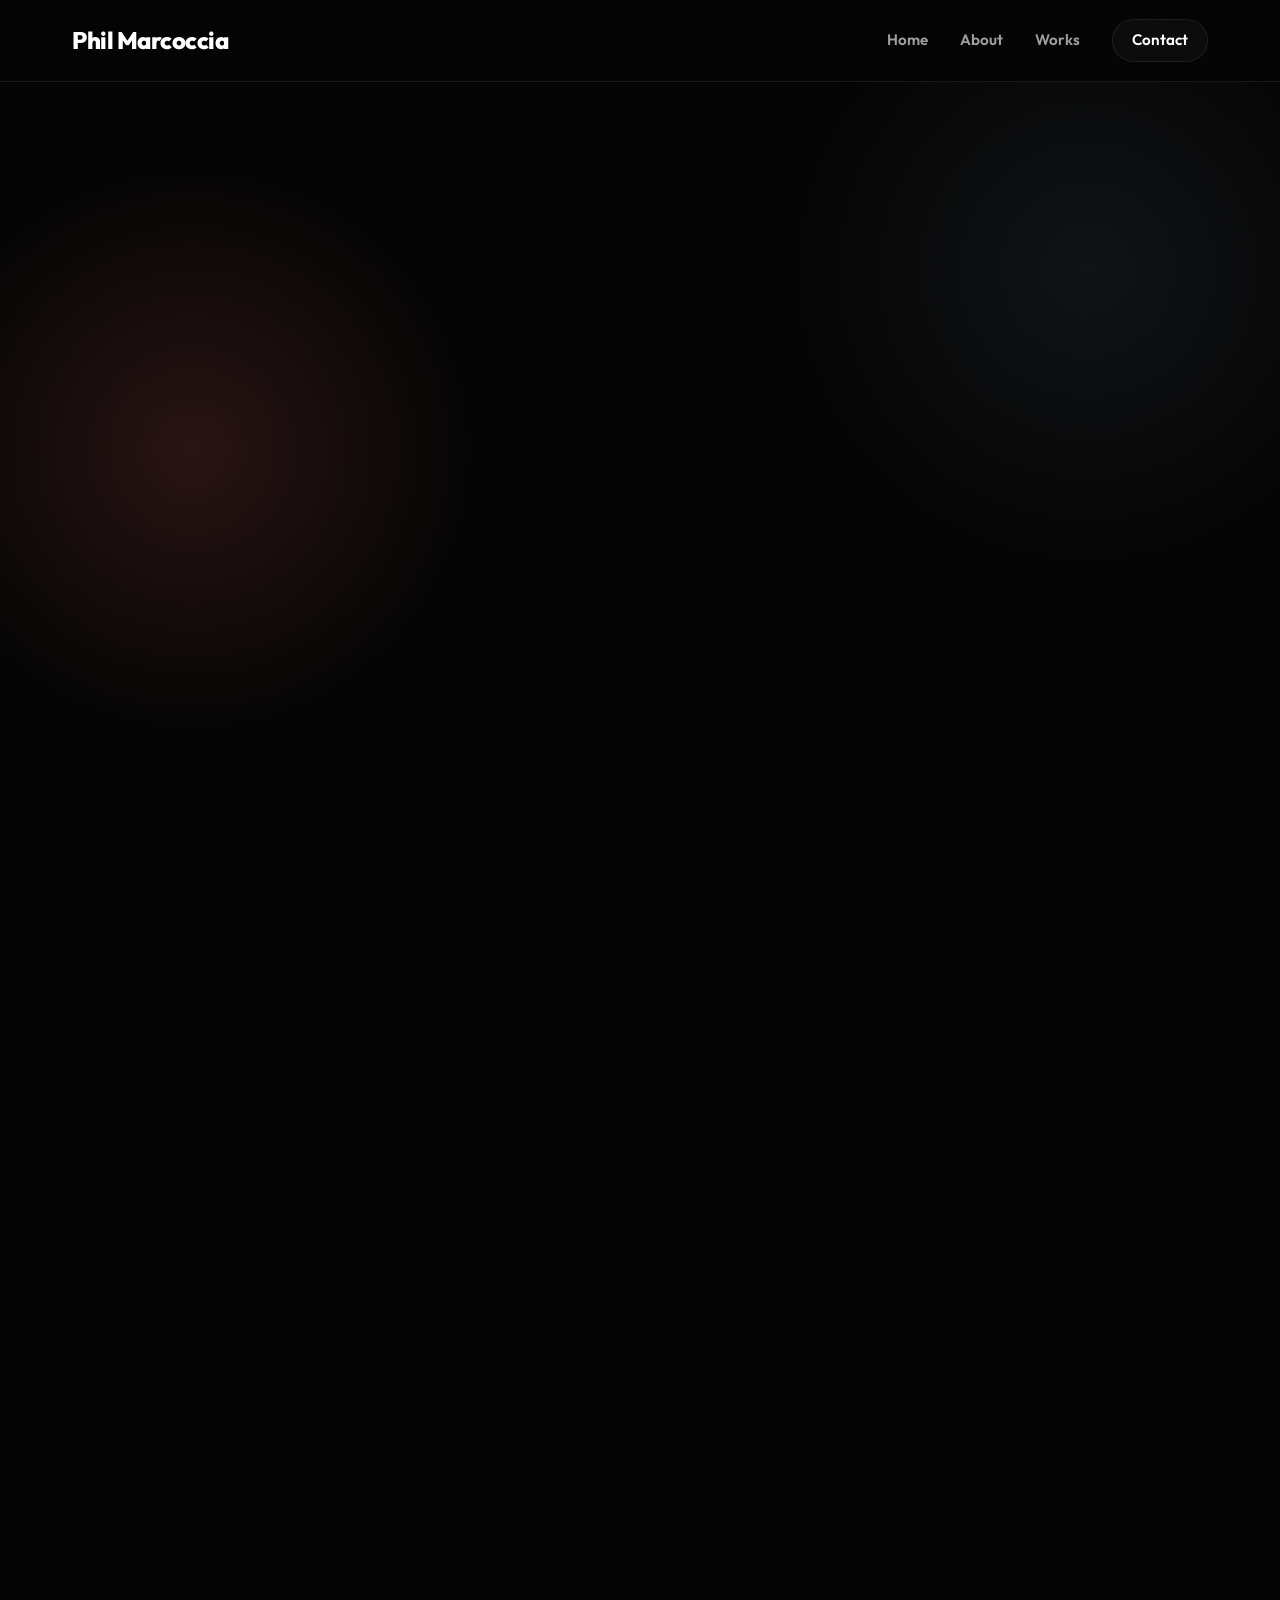
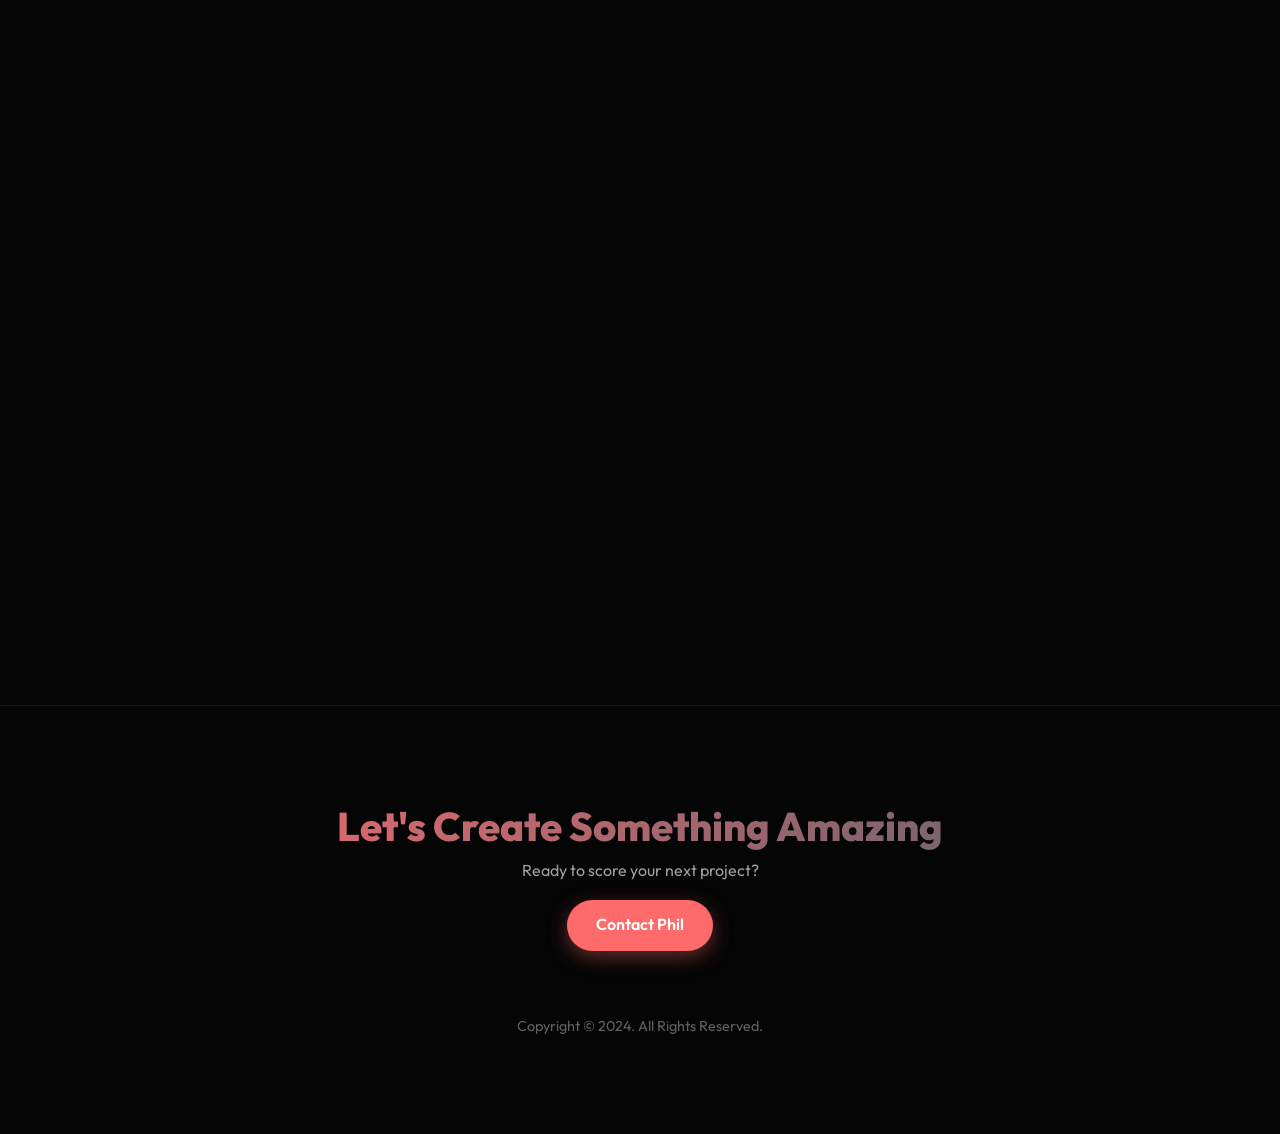
==== index.html @ 9e011eb0 "Update Featured Works with Spotify and YouTube links" ====
<!DOCTYPE html>
<html lang="en">

<head>
    <meta charset="UTF-8">
    <meta name="viewport" content="width=device-width, initial-scale=1.0">
    <title>Phil Marcoccia | Composer</title>
    <meta name="description"
        content="Phil Marcoccia is a composer of video games, film, TV, documentaries, and other media.">
    <link rel="preconnect" href="https://fonts.googleapis.com">
    <link rel="preconnect" href="https://fonts.gstatic.com" crossorigin>
    <link href="https://fonts.googleapis.com/css2?family=Outfit:wght@300;400;600;800&display=swap" rel="stylesheet">
    <link rel="stylesheet" href="styles.css">
    <script src="https://unpkg.com/lucide@latest"></script>
</head>

<body>
    <div class="mesh-bg"></div>
    <header class="glass-header">
        <div class="header-container">
            <div class="logo">Phil Marcoccia</div>
            <nav class="desktop-nav">
                <a href="#home">Home</a>
                <a href="#about">About</a>
                <a href="#works">Works</a>
                <a href="#contact" class="nav-cta">Contact</a>
            </nav>
        </div>
    </header>

    <main>
        <section id="home" class="hero-section">
            <div class="hero-content">
                <h1 class="fade-up">Crafting <span class="text-gradient">Memorable Melodies</span></h1>
                <p class="fade-up delay-1">Composer of video games, film, TV, documentaries, and other media!</p>
                <div class="cta-buttons fade-up delay-2">
                    <a href="#contact" class="btn primary-btn">
                        <i data-lucide="music"></i> Hire Me
                    </a>
                    <a href="#works" class="btn secondary-btn">
                        <i data-lucide="play-circle"></i> Listen to Works
                    </a>
                </div>
            </div>
            <div class="hero-image-container fade-in">
                <img src="https://philmarcoccia.com/wp-content/uploads/2025/11/Anomaly-OST-cover.png"
                    alt="Anomaly OST Cover" class="floating-image">
                <div class="glow-effect"></div>
            </div>
        </section>

        <section id="about" class="about-section">
            <div class="container glass-card fade-up">
                <h2>About Phil</h2>
                <p>He's on a lifelong journey to tell tales through ambient orchestral soundscapes, experimental synths,
                    and memorable melodies. If you need an original soundtrack or other forms of music for your project,
                    contact Phil now!</p>
            </div>
        </section>

        <section id="works" class="works-section">
            <div class="container text-center fade-up">
                <h2>Featured Works</h2>
                <div class="works-grid">
                    <a href="https://open.spotify.com/album/38iLrhs3Cl4PazbVwEwVcy?si=UflPCK6YS7u-g_o5Gp1jyQ&nd=1&dlsi=6be304c5d95e4900"
                        target="_blank" rel="noopener noreferrer" class="work-card">
                        <div class="work-img"
                            style="background-image: url('https://philmarcoccia.com/wp-content/uploads/2025/11/Anomaly-OST-cover.png');">
                        </div>
                        <h3>Anomaly OST</h3>
                    </a>
                    <a href="https://www.youtube.com/@everbloomambience" target="_blank" rel="noopener noreferrer"
                        class="work-card">
                        <div class="work-img"
                            style="background-image: url('https://philmarcoccia.com/wp-content/uploads/2024/03/Everbloom-Ambience-YouTube.png');">
                        </div>
                        <h3>Everbloom Ambience</h3>
                    </a>
                    <a href="https://open.spotify.com/album/1N6ONxoSTwCeL1BN2vW3r8?si=KOLdybybSmmcKtXQKe9b7w&nd=1&dlsi=27f7d01959bd480b"
                        target="_blank" rel="noopener noreferrer" class="work-card">
                        <div class="work-img"
                            style="background-image: url('https://philmarcoccia.com/wp-content/uploads/2024/03/Everwinter.png');">
                        </div>
                        <h3>Everwinter</h3>
                    </a>
                    <a href="https://open.spotify.com/album/0QMS6omfZIcMzYvtIeFC4d?si=RRQVyQYqQV2GdQpziFXMrA&nd=1&dlsi=a3ff70d9dfaa4418"
                        target="_blank" rel="noopener noreferrer" class="work-card">
                        <div class="work-img"
                            style="background-image: url('https://philmarcoccia.com/wp-content/uploads/2024/03/Red-Horizon.png');">
                        </div>
                        <h3>Red Horizon</h3>
                    </a>
                    <a href="https://open.spotify.com/album/3rv3WERMRkuF8gwpH6rB3Q?si=Rjj6C6rLR5iXAVXBaz5bQw&nd=1&dlsi=8635fe4b70f44eff"
                        target="_blank" rel="noopener noreferrer" class="work-card">
                        <div class="work-img"
                            style="background-image: url('https://philmarcoccia.com/wp-content/uploads/2024/03/Essence.jpg');">
                        </div>
                        <h3>Essence</h3>
                    </a>
                    <a href="https://open.spotify.com/album/5E1vmwba92VJBHKuWBrrc8?si=H791mwsHTASXcY0TUD60wA&nd=1&dlsi=2f38d6299a304e43"
                        target="_blank" rel="noopener noreferrer" class="work-card">
                        <div class="work-img"
                            style="background-image: url('https://philmarcoccia.com/wp-content/uploads/2024/03/The-Wisteria-1.jpg');">
                        </div>
                        <h3>The Wisteria</h3>
                    </a>
                </div>
            </div>
        </section>
    </main>

    <footer id="contact" class="site-footer">
        <div class="container footer-content text-center">
            <h2 class="text-gradient">Let's Create Something Amazing</h2>
            <p>Ready to score your next project?</p>
            <a href="mailto:contact@philmarcoccia.com" class="btn primary-btn mt-4">Contact Phil</a>

            <div class="social-links mt-8">
                <a href="#" aria-label="Facebook"><i data-lucide="facebook"></i></a>
                <a href="https://twitter.com/philmarcoccia" aria-label="Twitter"><i data-lucide="twitter"></i></a>
                <a href="https://instagram.com/philmarcoccia" aria-label="Instagram"><i data-lucide="instagram"></i></a>
                <a href="https://www.youtube.com/@everbloomambience" aria-label="YouTube"><i
                        data-lucide="youtube"></i></a>
            </div>

            <p class="copyright">Copyright &copy; 2024. All Rights Reserved.</p>
        </div>
    </footer>

    <script>
        lucide.createIcons();

        const observer = new IntersectionObserver((entries) => {
            entries.forEach(entry => {
                if (entry.isIntersecting) {
                    entry.target.classList.add('visible');
                }
            });
        }, { threshold: 0.1 });

        document.querySelectorAll('.fade-up, .fade-in, .glass-card').forEach((el) => {
            observer.observe(el);
        });
    </script>
</body>

</html>
---- styles.css ----
:root {
    --bg-color: #050505;
    --text-color: #ffffff;
    --text-muted: #a0a0a0;
    --primary-gradient: linear-gradient(135deg, #FF6B6B, #556270);
    --primary-color: #FF6B6B;
    --glass-bg: rgba(255, 255, 255, 0.03);
    --glass-border: rgba(255, 255, 255, 0.08);
    --btn-primary: #FF6B6B;
}

* {
    margin: 0;
    padding: 0;
    box-sizing: border-box;
}

html {
    scroll-behavior: smooth;
}

body {
    font-family: 'Outfit', sans-serif;
    background-color: var(--bg-color);
    color: var(--text-color);
    line-height: 1.6;
    overflow-x: hidden;
}

/* Typography */
h1,
h2,
h3 {
    font-weight: 800;
    line-height: 1.2;
}

.text-gradient {
    background: var(--primary-gradient);
    -webkit-background-clip: text;
    -webkit-text-fill-color: transparent;
    background-clip: text;
}

.text-center {
    text-align: center;
}

.mt-4 {
    margin-top: 1rem;
}

.mt-8 {
    margin-top: 2rem;
}

/* Mesh Background Element */
.mesh-bg {
    position: fixed;
    top: 0;
    left: 0;
    width: 100vw;
    height: 100vh;
    background: radial-gradient(circle at 15% 50%, rgba(255, 107, 107, 0.15), transparent 25%),
        radial-gradient(circle at 85% 30%, rgba(85, 98, 112, 0.15), transparent 25%);
    z-index: -1;
    pointer-events: none;
}

/* Glass Header */
.glass-header {
    position: fixed;
    top: 0;
    width: 100%;
    z-index: 1000;
    background: rgba(5, 5, 5, 0.7);
    backdrop-filter: blur(12px);
    -webkit-backdrop-filter: blur(12px);
    border-bottom: 1px solid var(--glass-border);
}

.header-container {
    max-width: 1200px;
    margin: 0 auto;
    padding: 1.2rem 2rem;
    display: flex;
    justify-content: space-between;
    align-items: center;
}

.logo {
    font-size: 1.5rem;
    font-weight: 800;
    letter-spacing: -0.5px;
}

.desktop-nav {
    display: flex;
    gap: 2rem;
    align-items: center;
}

.desktop-nav a {
    color: var(--text-muted);
    text-decoration: none;
    font-weight: 600;
    font-size: 0.95rem;
    transition: color 0.3s ease;
}

.desktop-nav a:hover {
    color: var(--text-color);
}

.desktop-nav .nav-cta {
    background: var(--glass-bg);
    border: 1px solid var(--glass-border);
    padding: 0.5rem 1.2rem;
    border-radius: 50px;
    color: var(--text-color);
}

.desktop-nav .nav-cta:hover {
    background: rgba(255, 255, 255, 0.1);
}

/* Hero Section */
.hero-section {
    min-height: 100vh;
    display: grid;
    grid-template-columns: 1fr 1fr;
    align-items: center;
    max-width: 1200px;
    margin: 0 auto;
    padding: 0 2rem;
    padding-top: 80px;
    gap: 4rem;
}

.hero-content h1 {
    font-size: clamp(3rem, 5vw, 5rem);
    margin-bottom: 1.5rem;
}

.hero-content p {
    font-size: 1.2rem;
    color: var(--text-muted);
    margin-bottom: 2.5rem;
    max-width: 500px;
}

/* Buttons */
.cta-buttons {
    display: flex;
    gap: 1rem;
}

.btn {
    display: inline-flex;
    align-items: center;
    gap: 0.5rem;
    padding: 0.8rem 1.8rem;
    border-radius: 50px;
    font-weight: 600;
    text-decoration: none;
    transition: all 0.3s ease;
    cursor: pointer;
}

.primary-btn {
    background: var(--primary-color);
    color: white;
    border: none;
    box-shadow: 0 6px 20px rgba(255, 107, 107, 0.4);
}

.primary-btn:hover {
    transform: translateY(-2px);
    box-shadow: 0 8px 25px rgba(255, 107, 107, 0.6);
}

.secondary-btn {
    background: var(--glass-bg);
    color: var(--text-color);
    border: 1px solid var(--glass-border);
    backdrop-filter: blur(10px);
}

.secondary-btn:hover {
    background: rgba(255, 255, 255, 0.1);
    transform: translateY(-2px);
}

/* Image Container */
.hero-image-container {
    position: relative;
    width: 100%;
    display: flex;
    justify-content: center;
    align-items: center;
}

.floating-image {
    width: 100%;
    max-width: 450px;
    border-radius: 20px;
    box-shadow: 0 25px 50px -12px rgba(0, 0, 0, 0.5);
    animation: float 6s ease-in-out infinite;
    z-index: 2;
    position: relative;
}

.glow-effect {
    position: absolute;
    width: 80%;
    height: 80%;
    background: var(--primary-gradient);
    filter: blur(80px);
    opacity: 0.5;
    z-index: 1;
    animation: pulse 8s ease-in-out infinite alternate;
}

@keyframes float {
    0% {
        transform: translateY(0px);
    }

    50% {
        transform: translateY(-20px);
    }

    100% {
        transform: translateY(0px);
    }
}

@keyframes pulse {
    0% {
        opacity: 0.3;
        transform: scale(0.9);
    }

    100% {
        opacity: 0.6;
        transform: scale(1.1);
    }
}

/* Sections */
.container {
    max-width: 1200px;
    margin: 0 auto;
    padding: 6rem 2rem;
}

.glass-card {
    background: var(--glass-bg);
    border: 1px solid var(--glass-border);
    border-radius: 24px;
    padding: 4rem;
    backdrop-filter: blur(20px);
    text-align: center;
    box-shadow: 0 20px 40px rgba(0, 0, 0, 0.4);
}

.glass-card h2 {
    font-size: 2.5rem;
    margin-bottom: 1.5rem;
}

.glass-card p {
    font-size: 1.2rem;
    color: var(--text-muted);
    max-width: 800px;
    margin: 0 auto;
}

/* Works Grid */
.works-grid {
    display: grid;
    grid-template-columns: repeat(auto-fit, minmax(300px, 1fr));
    gap: 2rem;
    margin-top: 3rem;
}

.work-card {
    background: var(--glass-bg);
    border: 1px solid var(--glass-border);
    border-radius: 16px;
    overflow: hidden;
    transition: transform 0.3s ease;
    text-decoration: none;
    color: inherit;
    display: block;
}

.work-card:hover {
    transform: translateY(-10px);
}

.work-img {
    width: 100%;
    height: 300px;
    background-size: contain;
    background-position: center;
    background-repeat: no-repeat;
}

.work-card h3 {
    padding: 1.5rem;
    font-size: 1.2rem;
}

/* Footer */
.site-footer {
    border-top: 1px solid var(--glass-border);
    background: rgba(5, 5, 5, 0.8);
    margin-top: 4rem;
}

.footer-content h2 {
    font-size: 2.5rem;
    margin-bottom: 0.5rem;
}

.footer-content p {
    color: var(--text-muted);
}

.social-links {
    display: flex;
    justify-content: center;
    gap: 1.5rem;
    margin-bottom: 2rem;
}

.social-links a {
    color: var(--text-muted);
    transition: color 0.3s ease, transform 0.3s ease;
}

.social-links a:hover {
    color: var(--text-color);
    transform: translateY(-3px);
}

.copyright {
    font-size: 0.9rem;
    opacity: 0.6;
}

/* Animations Triggered by Observer */
.fade-up {
    opacity: 0;
    transform: translateY(30px);
    transition: opacity 0.8s ease, transform 0.8s ease;
}

.fade-in {
    opacity: 0;
    transition: opacity 1s ease;
}

.fade-up.visible,
.fade-in.visible {
    opacity: 1;
    transform: translateY(0);
}

.delay-1 {
    transition-delay: 0.1s;
}

.delay-2 {
    transition-delay: 0.2s;
}

/* Responsive */
@media (max-width: 900px) {
    .hero-section {
        grid-template-columns: 1fr;
        text-align: center;
        padding-top: 120px;
    }

    .hero-image-container {
        order: -1;
    }

    .cta-buttons {
        justify-content: center;
    }

    .desktop-nav {
        display: none;
    }
}
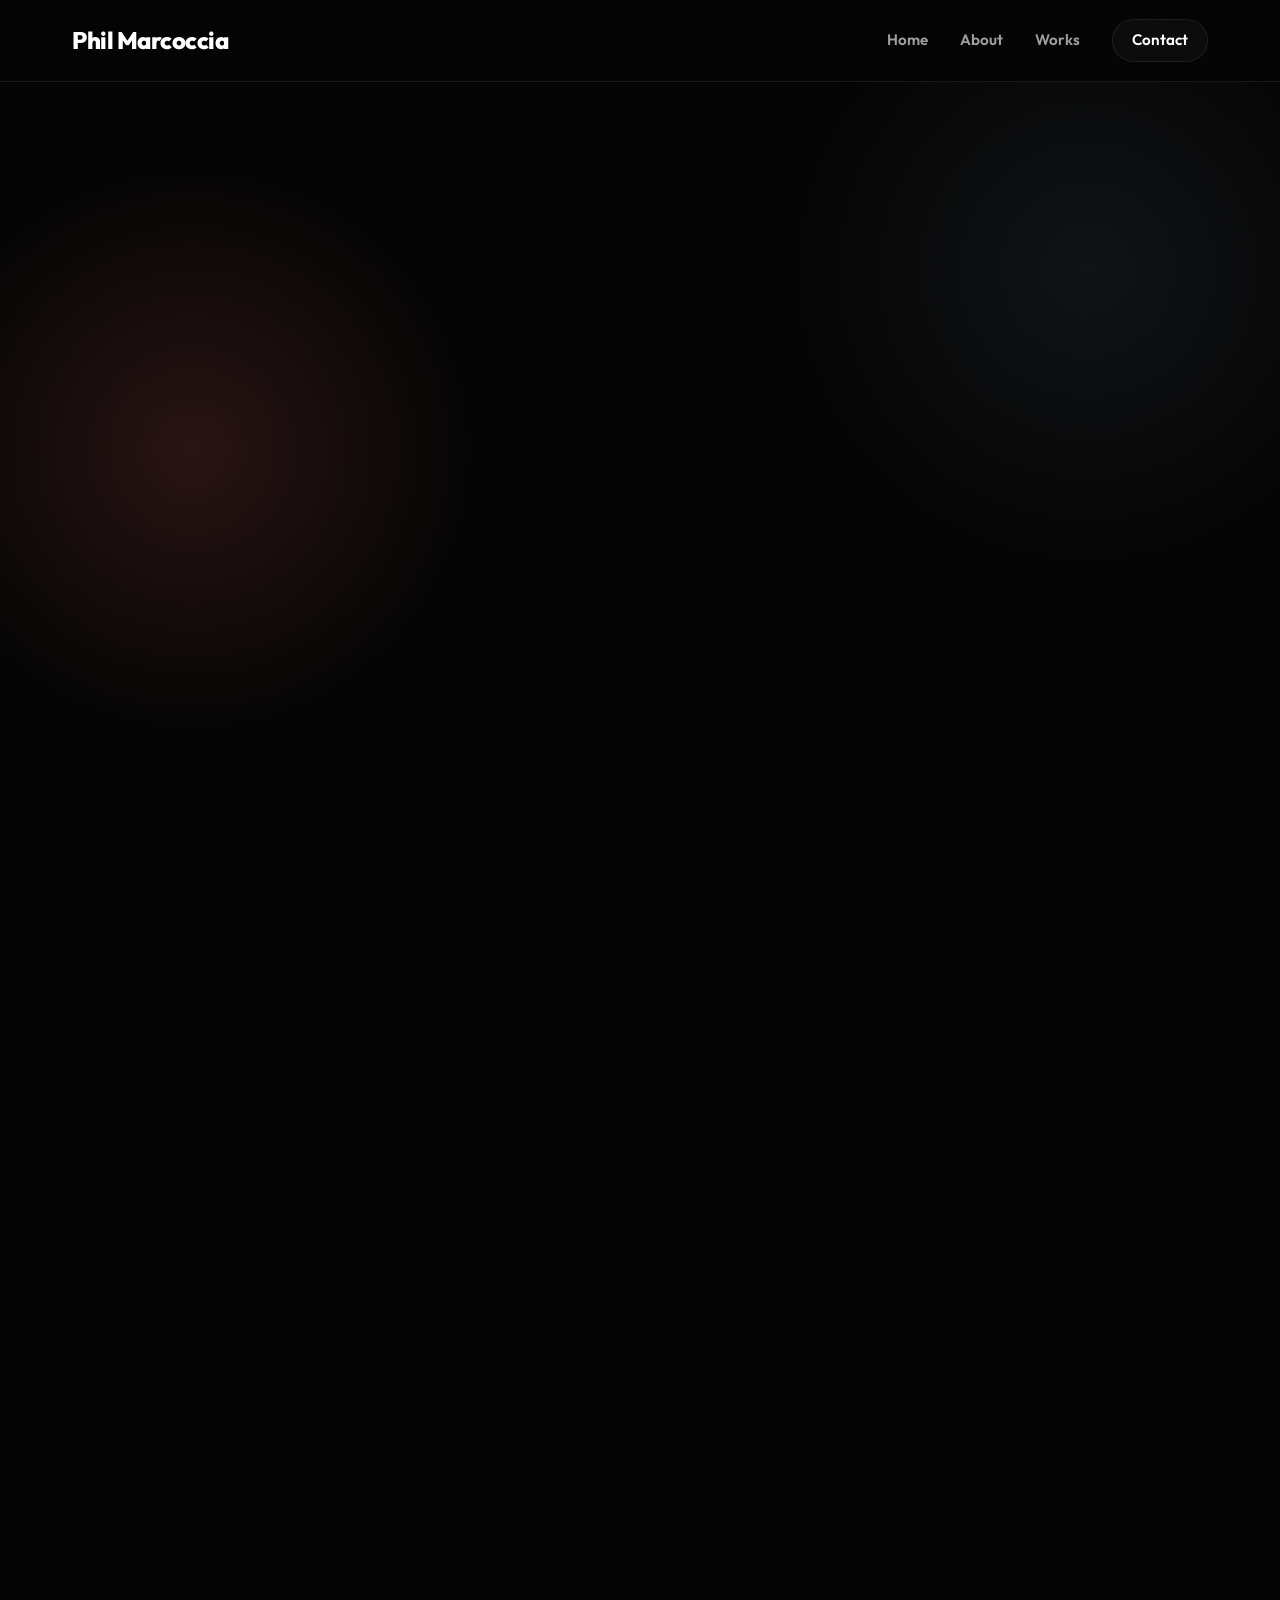
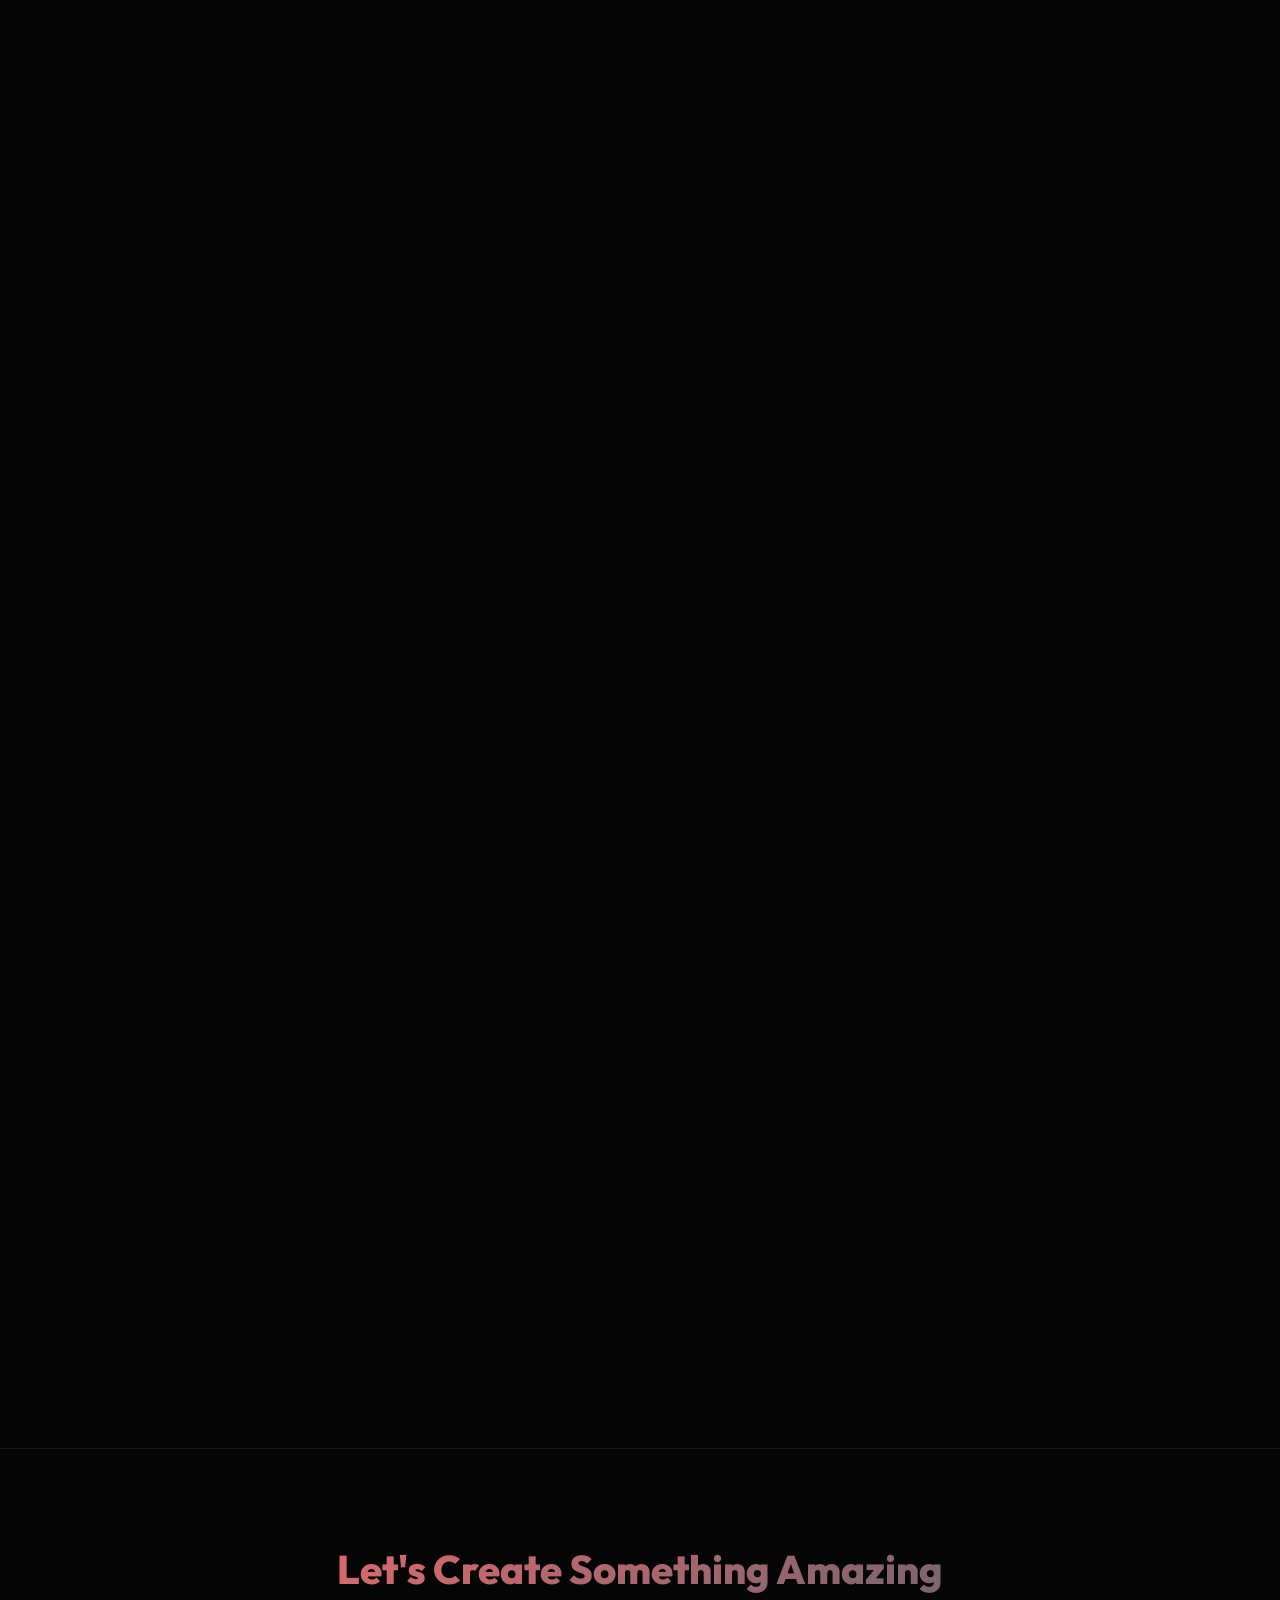
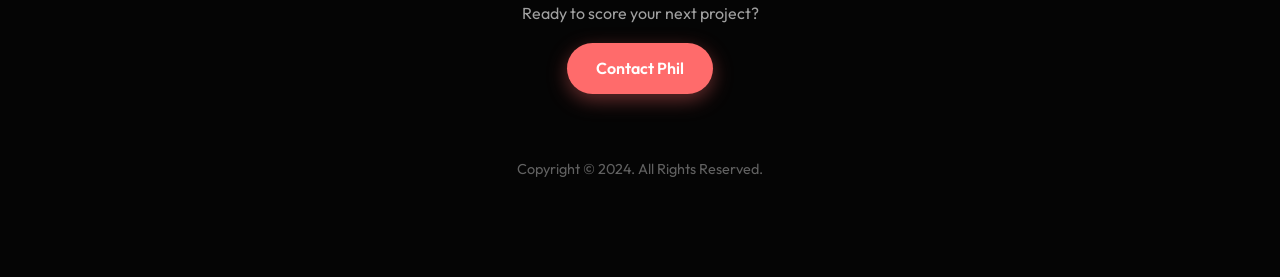
==== commit 94a1c631: "Update index.html Add detailed "About me" content to the "About" section of the website." ====
--- a/index.html
+++ b/index.html
@@ -52,9 +52,33 @@
         <section id="about" class="about-section">
             <div class="container glass-card fade-up">
                 <h2>About Phil</h2>
-                <p>He's on a lifelong journey to tell tales through ambient orchestral soundscapes, experimental synths,
-                    and memorable melodies. If you need an original soundtrack or other forms of music for your project,
-                    contact Phil now!</p>
+                <p>Phil Marcoccia&#8217;s musical journey began at childhood, when he would compose songs in his head during his school&#8217;s recess.
+                   At the age of 8, he joined the school&#8217;s choir and enjoyed the next few years of a newfound musical expression in singing. At
+                   age 17, Phil began learning to play the guitar, which allowed him to combine his instrumental skills with his voice and songwriting
+                   abilities. In the years that followed, Phil met other musicians, and they went on to form a garage rock band called Wolves of Radio,
+                   where Phil played as the lead vocalist, aiding in composing music and writing lyrics. Simultaneously, he also wrote folk music as a
+                   solo act. These various forms of music that Phil had experimented with over the years helped to emphasize his greatest skill &#8211;
+                   composing.</p>
+                <br>
+                <p>In an effort to combine two loves of his life together &#8211; video games and music &#8211; Phil began experimenting with
+                   instrumental ambient music which he uploaded to YouTube in 2021, under the channel name
+                   <a href="https://youtube.com/@everbloomambience">Everbloom Ambience</a>, alongside video game backdrops. At the same time, he started
+                   learning how to compose orchestral music to emulate some of his favorite composers, like Howard Shore, Jeremy Soule, and James Horner.
+                   The blend of ambient and orchestral music has become a signature characteristic in Phil&#8217;s current sound.</p>
+                <br>  
+                <p>In 2022, Phil released three singles
+                   (<a href="https://open.spotify.com/album/2poXcTZPEduFIFeiAGb8Xv?si=cPsY0r3PTWmVgWRYNvSYzw"><em>Wind and Spice</em></a>,
+                   <a href="https://open.spotify.com/album/5E1vmwba92VJBHKuWBrrc8?si=w7A96bKXTD6ANZ-rJA2PHw"><em>The Wisteria</em></a>, and
+                   <a href="https://open.spotify.com/album/3rv3WERMRkuF8gwpH6rB3Q?si=4jQGfJE_TIOaHxPMmK8UbA"><em>Essence</em></a>) to all major streaming
+                   platforms, and began working on his debut album <em>Celestia</em> that&#8217;s set to release in 2026. During this time, he also
+                   collaborated with various indie developers on video games that range from first person shooters, to racing games, to JRPGs.</p>
+                <br>
+                <p>In 2023, Phil started a contract to work as Lead Composer and Sound Designer on a mobile game that is set to release in 2026.</p>
+                <br>
+                <p>In 2024, Phil joined the <a href="https://tesrskywind.com/">TESR Skywind</a> team to compose music for the upcoming recreation of the
+                   classic open world RPG <a href="https://store.steampowered.com/app/22320/The_Elder_Scrolls_III_Morrowind_Game_of_the_Year_Edition/">The Elder Scrolls III: Morrowind</a>
+                   in the Skyrim: Special Edition engine. He also began composing music for the upcoming MMORPG
+                   <a href="https://www.youtube.com/@Helrift/videos">Helrift</a>.</p>
             </div>
         </section>
 
@@ -144,4 +168,4 @@
     </script>
 </body>
 
-</html>+</html>
--- a/styles.css
+++ b/styles.css
@@ -285,8 +285,8 @@
 }
 
 .work-card {
-    background: var(--glass-bg);
-    border: 1px solid var(--glass-border);
+    /* background: var(--glass-bg);
+    border: 1px solid var(--glass-border); */
     border-radius: 16px;
     overflow: hidden;
     transition: transform 0.3s ease;
@@ -297,6 +297,7 @@
 
 .work-card:hover {
     transform: translateY(-10px);
+    filter: brightness(0.7);
 }
 
 .work-img {
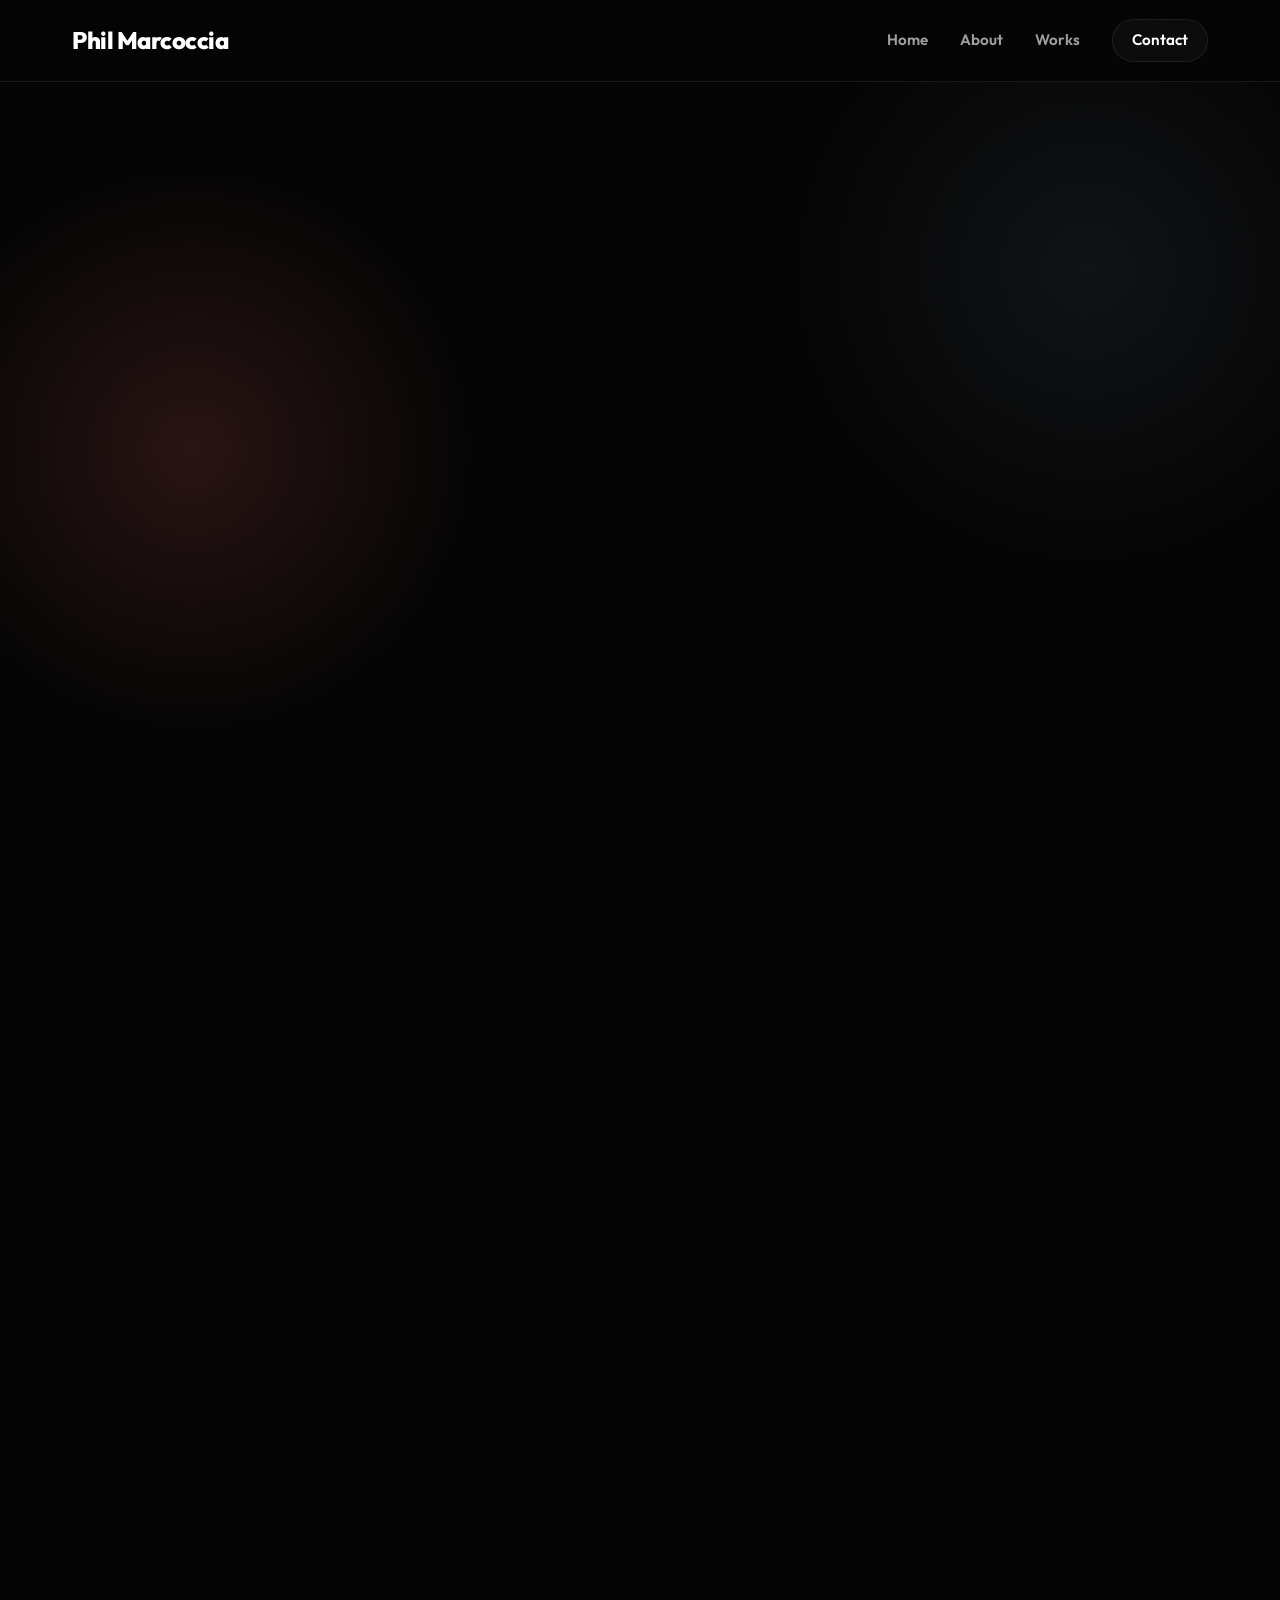
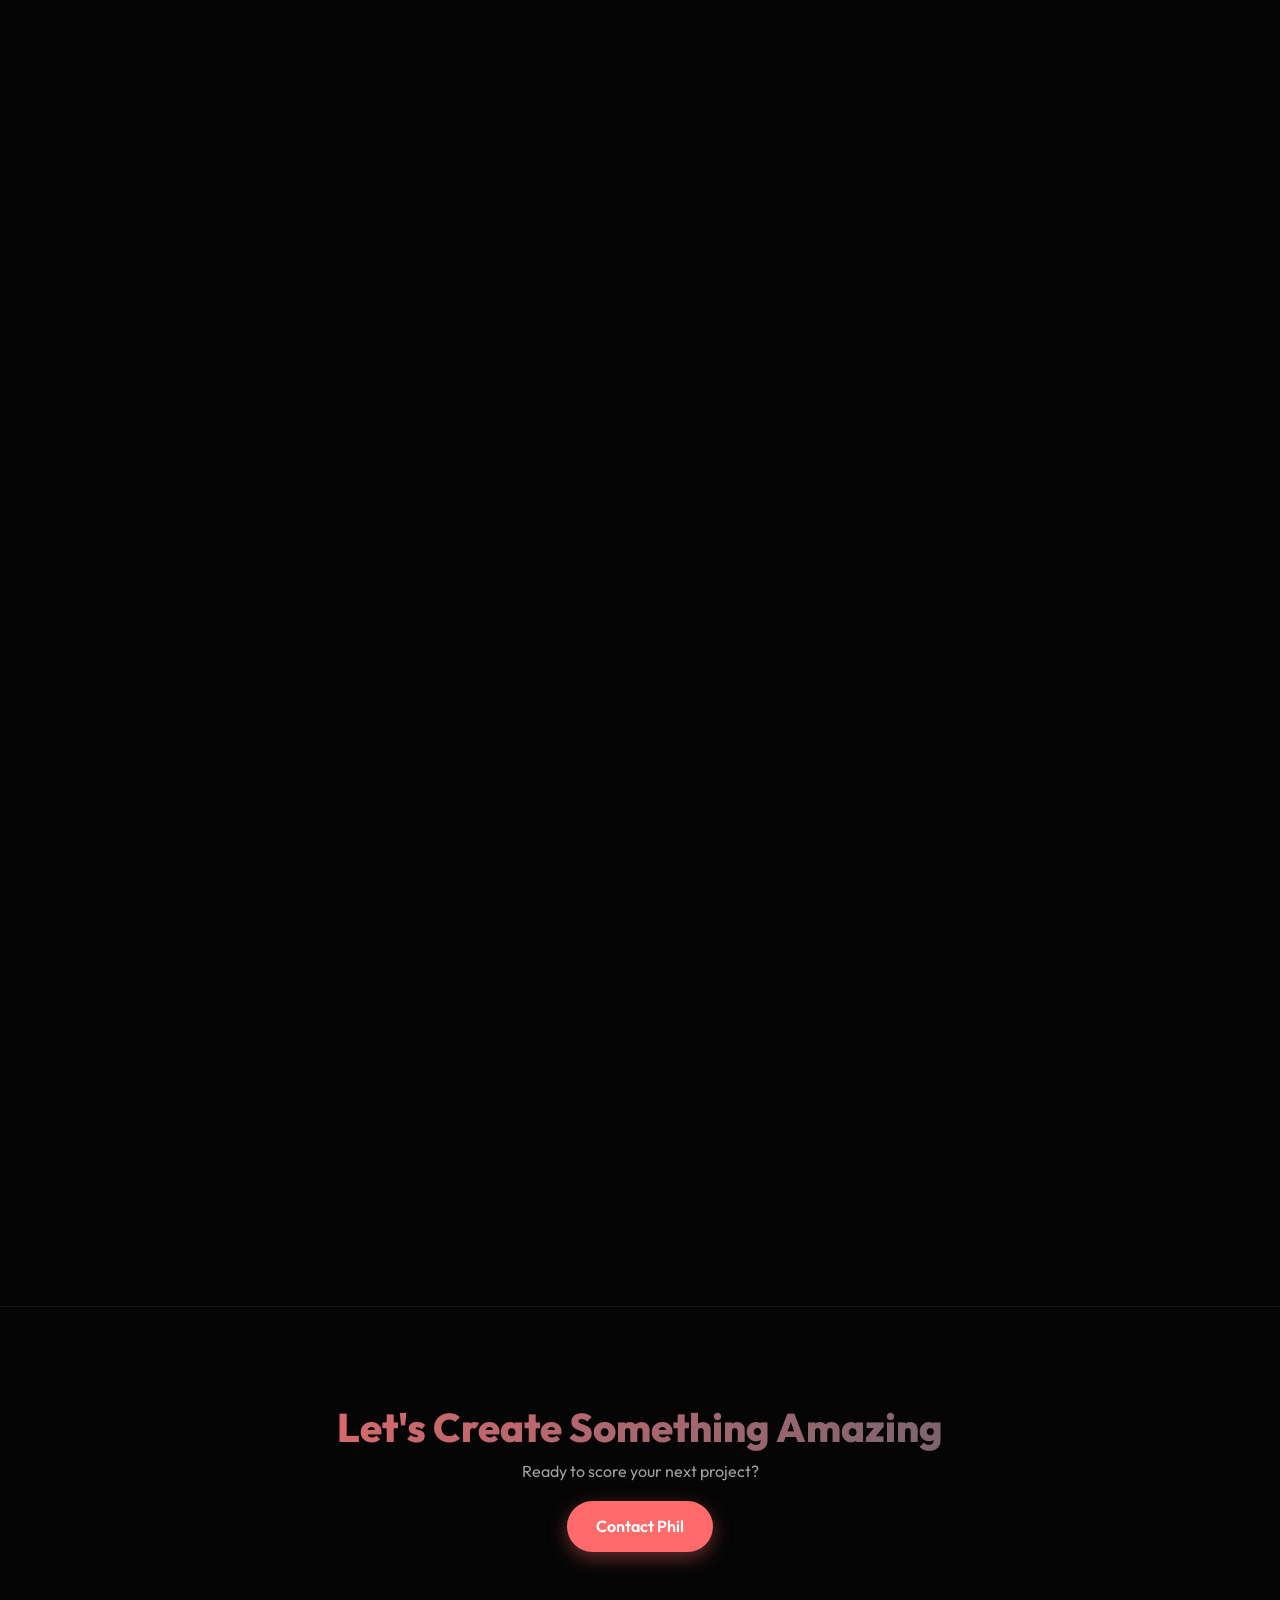
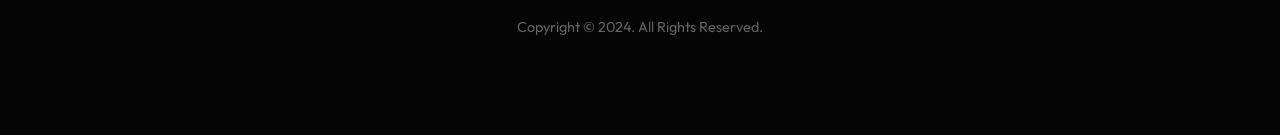
==== commit 6a5194c6: "Update index.html Remove headers from underneath work-cards." ====
--- a/index.html
+++ b/index.html
@@ -91,42 +91,36 @@
                         <div class="work-img"
                             style="background-image: url('https://philmarcoccia.com/wp-content/uploads/2025/11/Anomaly-OST-cover.png');">
                         </div>
-                        <h3>Anomaly OST</h3>
                     </a>
                     <a href="https://www.youtube.com/@everbloomambience" target="_blank" rel="noopener noreferrer"
                         class="work-card">
                         <div class="work-img"
                             style="background-image: url('https://philmarcoccia.com/wp-content/uploads/2024/03/Everbloom-Ambience-YouTube.png');">
                         </div>
-                        <h3>Everbloom Ambience</h3>
                     </a>
                     <a href="https://open.spotify.com/album/1N6ONxoSTwCeL1BN2vW3r8?si=KOLdybybSmmcKtXQKe9b7w&nd=1&dlsi=27f7d01959bd480b"
                         target="_blank" rel="noopener noreferrer" class="work-card">
                         <div class="work-img"
                             style="background-image: url('https://philmarcoccia.com/wp-content/uploads/2024/03/Everwinter.png');">
                         </div>
-                        <h3>Everwinter</h3>
                     </a>
                     <a href="https://open.spotify.com/album/0QMS6omfZIcMzYvtIeFC4d?si=RRQVyQYqQV2GdQpziFXMrA&nd=1&dlsi=a3ff70d9dfaa4418"
                         target="_blank" rel="noopener noreferrer" class="work-card">
                         <div class="work-img"
                             style="background-image: url('https://philmarcoccia.com/wp-content/uploads/2024/03/Red-Horizon.png');">
                         </div>
-                        <h3>Red Horizon</h3>
                     </a>
                     <a href="https://open.spotify.com/album/3rv3WERMRkuF8gwpH6rB3Q?si=Rjj6C6rLR5iXAVXBaz5bQw&nd=1&dlsi=8635fe4b70f44eff"
                         target="_blank" rel="noopener noreferrer" class="work-card">
                         <div class="work-img"
                             style="background-image: url('https://philmarcoccia.com/wp-content/uploads/2024/03/Essence.jpg');">
                         </div>
-                        <h3>Essence</h3>
                     </a>
                     <a href="https://open.spotify.com/album/5E1vmwba92VJBHKuWBrrc8?si=H791mwsHTASXcY0TUD60wA&nd=1&dlsi=2f38d6299a304e43"
                         target="_blank" rel="noopener noreferrer" class="work-card">
                         <div class="work-img"
                             style="background-image: url('https://philmarcoccia.com/wp-content/uploads/2024/03/The-Wisteria-1.jpg');">
                         </div>
-                        <h3>The Wisteria</h3>
                     </a>
                 </div>
             </div>
--- a/styles.css
+++ b/styles.css
@@ -396,4 +396,4 @@
     .desktop-nav {
         display: none;
     }
-}+}
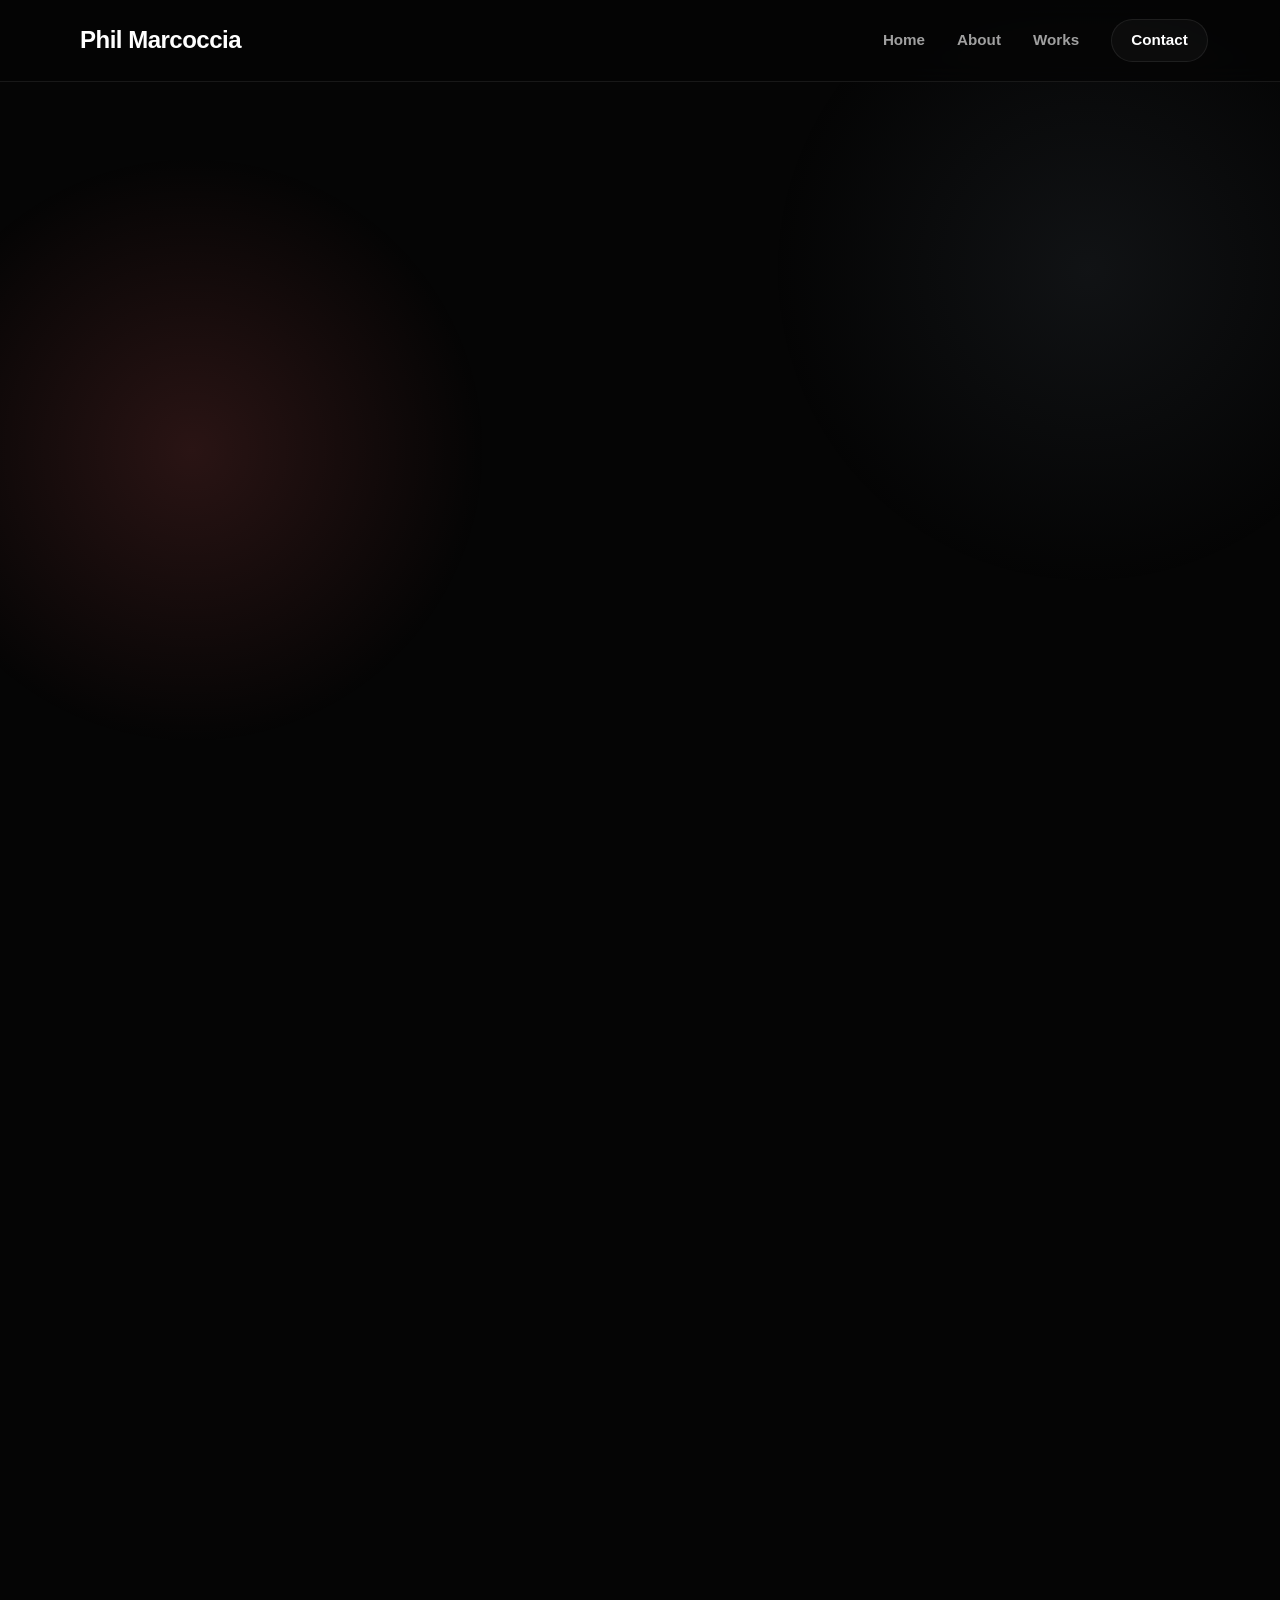
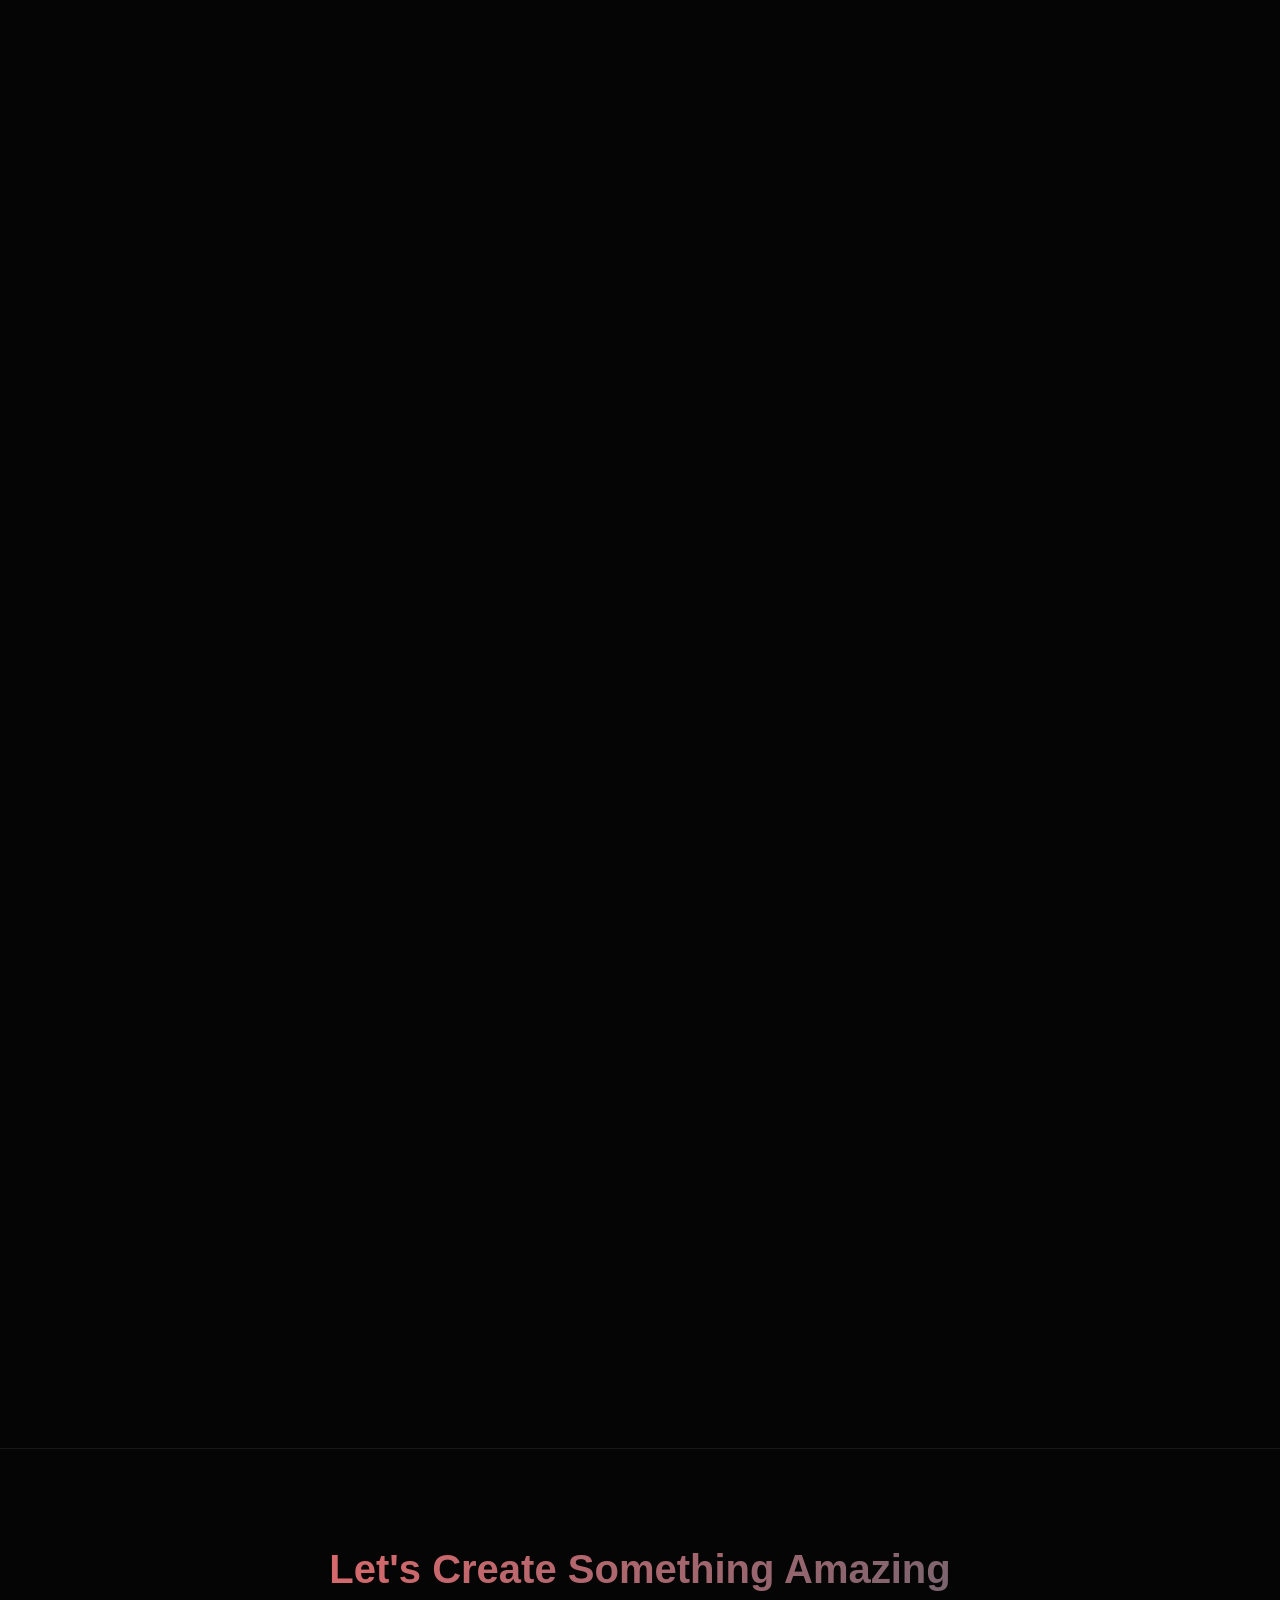
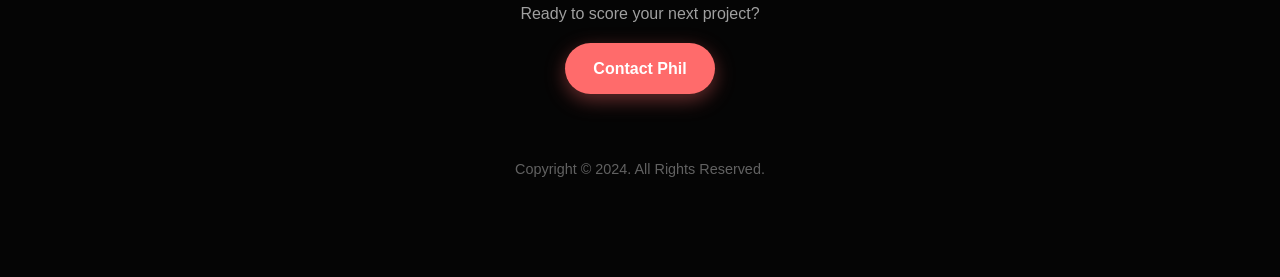
==== commit 5f263716: "Update index.html Update styling to medieval fantasy theme." ====
--- a/index.html
+++ b/index.html
@@ -9,7 +9,9 @@
         content="Phil Marcoccia is a composer of video games, film, TV, documentaries, and other media.">
     <link rel="preconnect" href="https://fonts.googleapis.com">
     <link rel="preconnect" href="https://fonts.gstatic.com" crossorigin>
-    <link href="https://fonts.googleapis.com/css2?family=Outfit:wght@300;400;600;800&display=swap" rel="stylesheet">
+    <link
+        href="https://fonts.googleapis.com/css2?family=Cinzel:wght@400;700;900&family=Lora:ital,wght@0,400;0,600;1,400&display=swap"
+        rel="stylesheet">
     <link rel="stylesheet" href="styles.css">
     <script src="https://unpkg.com/lucide@latest"></script>
 </head>
@@ -18,7 +20,9 @@
     <div class="mesh-bg"></div>
     <header class="glass-header">
         <div class="header-container">
-            <div class="logo">Phil Marcoccia</div>
+            <div class="logo"><a href="#home"
+                    style="text-decoration: none; color: inherit; display: flex; align-items: center; gap: 0.5rem;"><i
+                        data-lucide="sword"></i> Phil Marcoccia</a></div>
             <nav class="desktop-nav">
                 <a href="#home">Home</a>
                 <a href="#about">About</a>
@@ -52,33 +56,56 @@
         <section id="about" class="about-section">
             <div class="container glass-card fade-up">
                 <h2>About Phil</h2>
-                <p>Phil Marcoccia&#8217;s musical journey began at childhood, when he would compose songs in his head during his school&#8217;s recess.
-                   At the age of 8, he joined the school&#8217;s choir and enjoyed the next few years of a newfound musical expression in singing. At
-                   age 17, Phil began learning to play the guitar, which allowed him to combine his instrumental skills with his voice and songwriting
-                   abilities. In the years that followed, Phil met other musicians, and they went on to form a garage rock band called Wolves of Radio,
-                   where Phil played as the lead vocalist, aiding in composing music and writing lyrics. Simultaneously, he also wrote folk music as a
-                   solo act. These various forms of music that Phil had experimented with over the years helped to emphasize his greatest skill &#8211;
-                   composing.</p>
+                <p>Phil Marcoccia&#8217;s musical journey began at childhood, when he would compose songs in his head
+                    during his school&#8217;s recess.
+                    At the age of 8, he joined the school&#8217;s choir and enjoyed the next few years of a newfound
+                    musical expression in singing. At
+                    age 17, Phil began learning to play the guitar, which allowed him to combine his instrumental skills
+                    with his voice and songwriting
+                    abilities. In the years that followed, Phil met other musicians, and they went on to form a garage
+                    rock band called Wolves of Radio,
+                    where Phil played as the lead vocalist, aiding in composing music and writing lyrics.
+                    Simultaneously, he also wrote folk music as a
+                    solo act. These various forms of music that Phil had experimented with over the years helped to
+                    emphasize his greatest skill &#8211;
+                    composing.</p>
                 <br>
-                <p>In an effort to combine two loves of his life together &#8211; video games and music &#8211; Phil began experimenting with
-                   instrumental ambient music which he uploaded to YouTube in 2021, under the channel name
-                   <a href="https://youtube.com/@everbloomambience">Everbloom Ambience</a>, alongside video game backdrops. At the same time, he started
-                   learning how to compose orchestral music to emulate some of his favorite composers, like Howard Shore, Jeremy Soule, and James Horner.
-                   The blend of ambient and orchestral music has become a signature characteristic in Phil&#8217;s current sound.</p>
-                <br>  
+                <p>In an effort to combine two loves of his life together &#8211; video games and music &#8211; Phil
+                    began experimenting with
+                    instrumental ambient music which he uploaded to YouTube in 2021, under the channel name
+                    <a href="https://youtube.com/@everbloomambience">Everbloom Ambience</a>, alongside video game
+                    backdrops. At the same time, he started
+                    learning how to compose orchestral music to emulate some of his favorite composers, like Howard
+                    Shore, Jeremy Soule, and James Horner.
+                    The blend of ambient and orchestral music has become a signature characteristic in Phil&#8217;s
+                    current sound.
+                </p>
+                <br>
                 <p>In 2022, Phil released three singles
-                   (<a href="https://open.spotify.com/album/2poXcTZPEduFIFeiAGb8Xv?si=cPsY0r3PTWmVgWRYNvSYzw"><em>Wind and Spice</em></a>,
-                   <a href="https://open.spotify.com/album/5E1vmwba92VJBHKuWBrrc8?si=w7A96bKXTD6ANZ-rJA2PHw"><em>The Wisteria</em></a>, and
-                   <a href="https://open.spotify.com/album/3rv3WERMRkuF8gwpH6rB3Q?si=4jQGfJE_TIOaHxPMmK8UbA"><em>Essence</em></a>) to all major streaming
-                   platforms, and began working on his debut album <em>Celestia</em> that&#8217;s set to release in 2026. During this time, he also
-                   collaborated with various indie developers on video games that range from first person shooters, to racing games, to JRPGs.</p>
+                    (<a href="https://open.spotify.com/album/2poXcTZPEduFIFeiAGb8Xv?si=cPsY0r3PTWmVgWRYNvSYzw"><em>Wind
+                            and Spice</em></a>,
+                    <a href="https://open.spotify.com/album/5E1vmwba92VJBHKuWBrrc8?si=w7A96bKXTD6ANZ-rJA2PHw"><em>The
+                            Wisteria</em></a>, and
+                    <a
+                        href="https://open.spotify.com/album/3rv3WERMRkuF8gwpH6rB3Q?si=4jQGfJE_TIOaHxPMmK8UbA"><em>Essence</em></a>)
+                    to all major streaming
+                    platforms, and began working on his debut album <em>Celestia</em> that&#8217;s set to release in
+                    2026. During this time, he also
+                    collaborated with various indie developers on video games that range from first person shooters, to
+                    racing games, to JRPGs.
+                </p>
                 <br>
-                <p>In 2023, Phil started a contract to work as Lead Composer and Sound Designer on a mobile game that is set to release in 2026.</p>
+                <p>In 2023, Phil started a contract to work as Lead Composer and Sound Designer on a mobile game that is
+                    set to release in 2026.</p>
                 <br>
-                <p>In 2024, Phil joined the <a href="https://tesrskywind.com/">TESR Skywind</a> team to compose music for the upcoming recreation of the
-                   classic open world RPG <a href="https://store.steampowered.com/app/22320/The_Elder_Scrolls_III_Morrowind_Game_of_the_Year_Edition/">The Elder Scrolls III: Morrowind</a>
-                   in the Skyrim: Special Edition engine. He also began composing music for the upcoming MMORPG
-                   <a href="https://www.youtube.com/@Helrift/videos">Helrift</a>.</p>
+                <p>In 2024, Phil joined the <a href="https://tesrskywind.com/">TESR Skywind</a> team to compose music
+                    for the upcoming recreation of the
+                    classic open world RPG <a
+                        href="https://store.steampowered.com/app/22320/The_Elder_Scrolls_III_Morrowind_Game_of_the_Year_Edition/">The
+                        Elder Scrolls III: Morrowind</a>
+                    in the Skyrim: Special Edition engine. He also began composing music for the upcoming MMORPG
+                    <a href="https://www.youtube.com/@Helrift/videos">Helrift</a>.
+                </p>
             </div>
         </section>
 
@@ -91,36 +118,42 @@
                         <div class="work-img"
                             style="background-image: url('https://philmarcoccia.com/wp-content/uploads/2025/11/Anomaly-OST-cover.png');">
                         </div>
+                        <h3>Anomaly OST</h3>
                     </a>
                     <a href="https://www.youtube.com/@everbloomambience" target="_blank" rel="noopener noreferrer"
                         class="work-card">
                         <div class="work-img"
                             style="background-image: url('https://philmarcoccia.com/wp-content/uploads/2024/03/Everbloom-Ambience-YouTube.png');">
                         </div>
+                        <h3>Everbloom Ambience</h3>
                     </a>
                     <a href="https://open.spotify.com/album/1N6ONxoSTwCeL1BN2vW3r8?si=KOLdybybSmmcKtXQKe9b7w&nd=1&dlsi=27f7d01959bd480b"
                         target="_blank" rel="noopener noreferrer" class="work-card">
                         <div class="work-img"
                             style="background-image: url('https://philmarcoccia.com/wp-content/uploads/2024/03/Everwinter.png');">
                         </div>
+                        <h3>Everwinter</h3>
                     </a>
                     <a href="https://open.spotify.com/album/0QMS6omfZIcMzYvtIeFC4d?si=RRQVyQYqQV2GdQpziFXMrA&nd=1&dlsi=a3ff70d9dfaa4418"
                         target="_blank" rel="noopener noreferrer" class="work-card">
                         <div class="work-img"
                             style="background-image: url('https://philmarcoccia.com/wp-content/uploads/2024/03/Red-Horizon.png');">
                         </div>
+                        <h3>Red Horizon</h3>
                     </a>
                     <a href="https://open.spotify.com/album/3rv3WERMRkuF8gwpH6rB3Q?si=Rjj6C6rLR5iXAVXBaz5bQw&nd=1&dlsi=8635fe4b70f44eff"
                         target="_blank" rel="noopener noreferrer" class="work-card">
                         <div class="work-img"
                             style="background-image: url('https://philmarcoccia.com/wp-content/uploads/2024/03/Essence.jpg');">
                         </div>
+                        <h3>Essence</h3>
                     </a>
                     <a href="https://open.spotify.com/album/5E1vmwba92VJBHKuWBrrc8?si=H791mwsHTASXcY0TUD60wA&nd=1&dlsi=2f38d6299a304e43"
                         target="_blank" rel="noopener noreferrer" class="work-card">
                         <div class="work-img"
                             style="background-image: url('https://philmarcoccia.com/wp-content/uploads/2024/03/The-Wisteria-1.jpg');">
                         </div>
+                        <h3>The Wisteria</h3>
                     </a>
                 </div>
             </div>
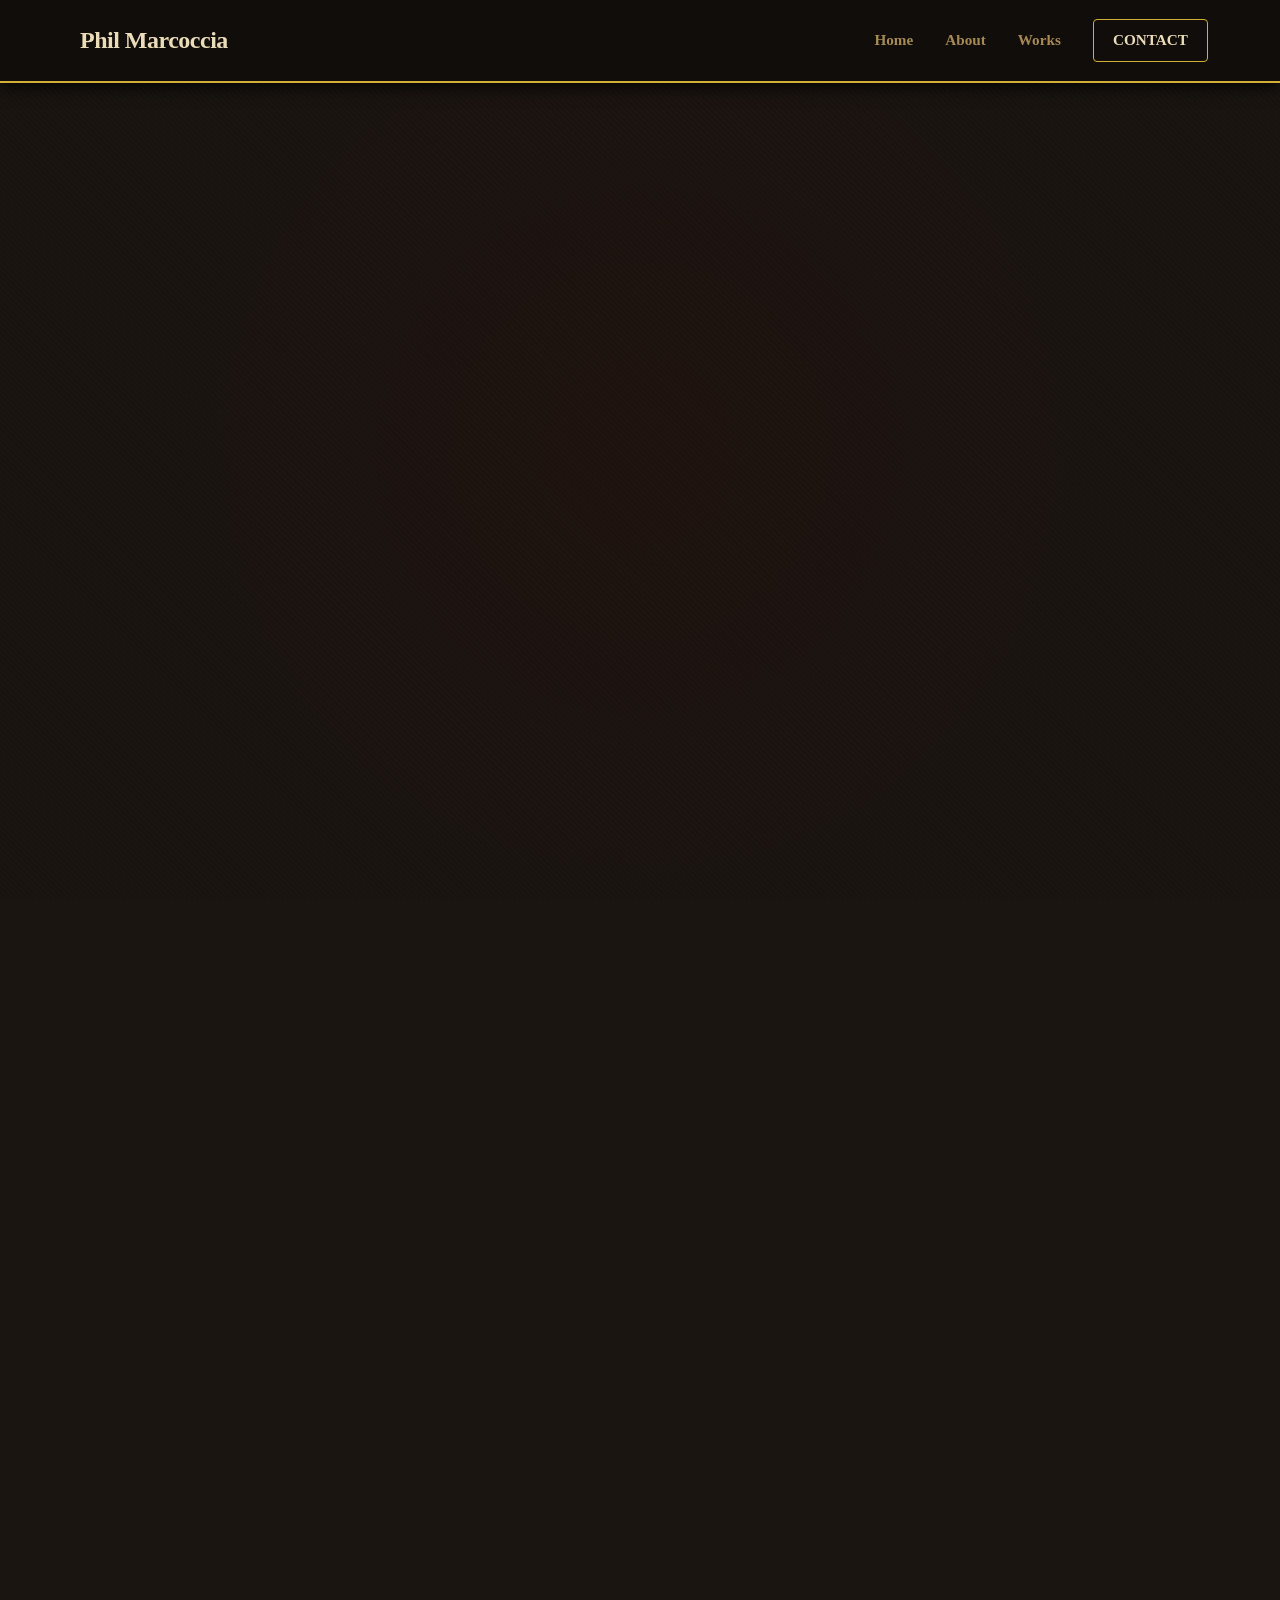
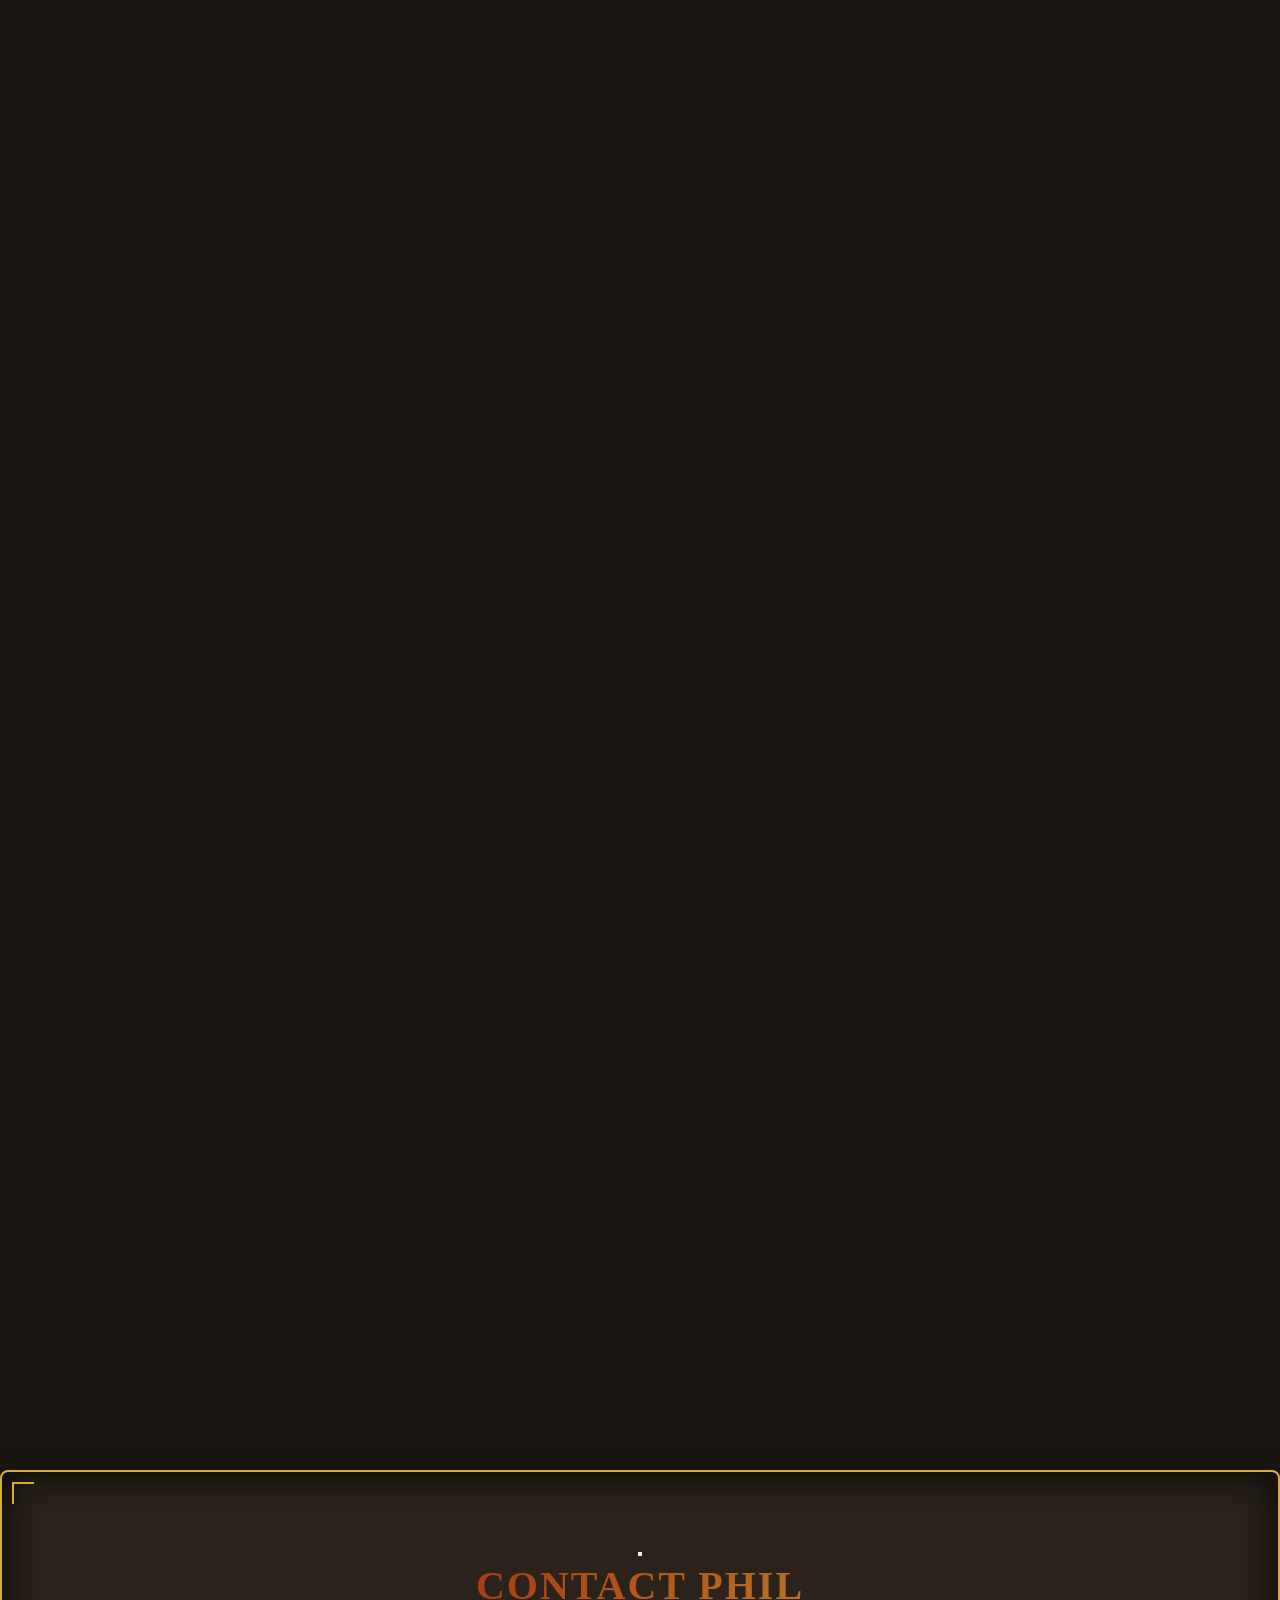
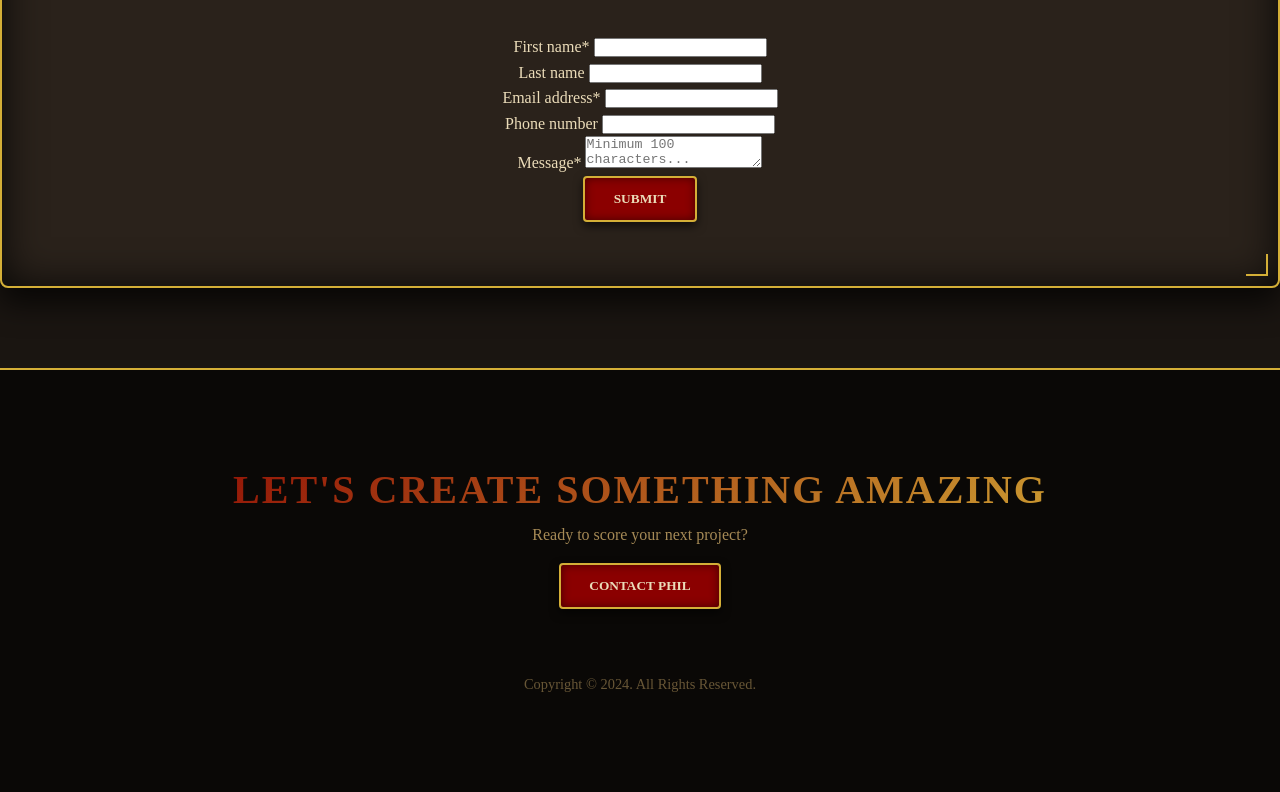
==== commit d6ddcba5: "Add contact form to index.html" ====
--- a/index.html
+++ b/index.html
@@ -160,11 +160,45 @@
         </section>
     </main>
 
+    <!-- Contact Form Modal -->
+    <div id="contactModal" class="modal-overlay">
+        <div class="modal-content glass-card">
+            <button class="modal-close" id="closeModalBtn" aria-label="Close"><i data-lucide="x"></i></button>
+            <h2 class="text-gradient">Contact Phil</h2>
+            <form id="contactForm" class="contact-form" action="https://formsubmit.co/philmarcoccia@gmail.com"
+                method="POST">
+                <input type="hidden" name="_captcha" value="false">
+                <div class="form-group">
+                    <label for="firstName">First name*</label>
+                    <input type="text" id="firstName" name="firstName" required>
+                </div>
+                <div class="form-group">
+                    <label for="lastName">Last name</label>
+                    <input type="text" id="lastName" name="lastName">
+                </div>
+                <div class="form-group">
+                    <label for="email">Email address*</label>
+                    <input type="email" id="email" name="email" required>
+                </div>
+                <div class="form-group">
+                    <label for="phone">Phone number</label>
+                    <input type="tel" id="phone" name="phone">
+                </div>
+                <div class="form-group">
+                    <label for="message">Message*</label>
+                    <textarea id="message" name="message" required minlength="100"
+                        placeholder="Minimum 100 characters..."></textarea>
+                </div>
+                <button type="submit" id="submitBtn" class="btn primary-btn w-full" disabled>Submit</button>
+            </form>
+        </div>
+    </div>
+
     <footer id="contact" class="site-footer">
         <div class="container footer-content text-center">
             <h2 class="text-gradient">Let's Create Something Amazing</h2>
             <p>Ready to score your next project?</p>
-            <a href="mailto:contact@philmarcoccia.com" class="btn primary-btn mt-4">Contact Phil</a>
+            <button id="openContactBtn" class="btn primary-btn mt-4">Contact Phil</button>
 
             <div class="social-links mt-8">
                 <a href="#" aria-label="Facebook"><i data-lucide="facebook"></i></a>
@@ -192,6 +226,52 @@
         document.querySelectorAll('.fade-up, .fade-in, .glass-card').forEach((el) => {
             observer.observe(el);
         });
+
+        // Contact modal logic
+        const openContactBtn = document.getElementById('openContactBtn');
+        const closeModalBtn = document.getElementById('closeModalBtn');
+        const contactModal = document.getElementById('contactModal');
+        const contactForm = document.getElementById('contactForm');
+        const submitBtn = document.getElementById('submitBtn');
+
+        if (openContactBtn && contactModal) {
+            openContactBtn.addEventListener('click', (e) => {
+                e.preventDefault();
+                contactModal.classList.add('active');
+            });
+        }
+
+        if (closeModalBtn && contactModal) {
+            closeModalBtn.addEventListener('click', () => {
+                contactModal.classList.remove('active');
+            });
+        }
+
+        if (contactModal) {
+            contactModal.addEventListener('click', (e) => {
+                if (e.target === contactModal) {
+                    contactModal.classList.remove('active');
+                }
+            });
+        }
+
+        if (contactForm && submitBtn) {
+            contactForm.addEventListener('input', () => {
+                if (contactForm.checkValidity()) {
+                    submitBtn.removeAttribute('disabled');
+                } else {
+                    submitBtn.setAttribute('disabled', 'true');
+                }
+            });
+
+            contactForm.addEventListener('submit', (e) => {
+                e.preventDefault();
+                if (contactForm.checkValidity()) {
+                    contactForm.submit();
+                    contactModal.classList.remove('active');
+                }
+            });
+        }
     </script>
 </body>
 
--- a/styles.css
+++ b/styles.css
@@ -1,12 +1,13 @@
 :root {
-    --bg-color: #050505;
-    --text-color: #ffffff;
-    --text-muted: #a0a0a0;
-    --primary-gradient: linear-gradient(135deg, #FF6B6B, #556270);
-    --primary-color: #FF6B6B;
-    --glass-bg: rgba(255, 255, 255, 0.03);
-    --glass-border: rgba(255, 255, 255, 0.08);
-    --btn-primary: #FF6B6B;
+    --bg-color: #1a1511; /* Dark stone/wood */
+    --text-color: #ebdcb9; /* Parchment/Bone */
+    --text-muted: #a68a56; /* Dimmed Gold */
+    --primary-gradient: linear-gradient(135deg, #8b0000, #d4af37); /* Crimson to Gold */
+    --primary-color: #8b0000; /* Crimson */
+    --secondary-color: #d4af37; /* Gold */
+    --glass-bg: rgba(26, 21, 17, 0.85); /* Semi-transparent dark bg */
+    --glass-border: #d4af37; /* Solid gold borders */
+    --btn-primary: #8b0000;
 }
 
 * {
@@ -20,19 +21,34 @@
 }
 
 body {
-    font-family: 'Outfit', sans-serif;
+    font-family: 'Lora', serif; /* Body text */
     background-color: var(--bg-color);
     color: var(--text-color);
     line-height: 1.6;
     overflow-x: hidden;
 }
 
+/* Links */
+a {
+    color: var(--secondary-color); /* Gold color for links */
+    text-decoration: none;
+    transition: color 0.3s ease, text-shadow 0.3s ease;
+}
+
+a:hover {
+    color: var(--text-color); /* Brightens to parchment color on hover */
+    text-shadow: 0 0 8px rgba(212, 175, 55, 0.5); /* Subtle glowing effect */
+}
+
 /* Typography */
 h1,
 h2,
 h3 {
-    font-weight: 800;
+    font-family: 'Cinzel', serif; /* Classic Fantasy Headings */
+    font-weight: 700;
     line-height: 1.2;
+    text-transform: uppercase;
+    letter-spacing: 2px;
 }
 
 .text-gradient {
@@ -54,29 +70,29 @@
     margin-top: 2rem;
 }
 
-/* Mesh Background Element */
+/* Mesh Background Element - Changed to subtle dark noise/texture */
 .mesh-bg {
     position: fixed;
     top: 0;
     left: 0;
     width: 100vw;
     height: 100vh;
-    background: radial-gradient(circle at 15% 50%, rgba(255, 107, 107, 0.15), transparent 25%),
-        radial-gradient(circle at 85% 30%, rgba(85, 98, 112, 0.15), transparent 25%);
+    background-color: #1a1511;
+    background-image: radial-gradient(circle at 50% 50%, rgba(139, 0, 0, 0.05), transparent 70%), 
+                      repeating-linear-gradient(45deg, rgba(0,0,0,0.1) 0px, rgba(0,0,0,0.1) 2px, transparent 2px, transparent 4px);
     z-index: -1;
     pointer-events: none;
 }
 
-/* Glass Header */
+/* Thematic Header (Replaces Glass Header) */
 .glass-header {
     position: fixed;
     top: 0;
     width: 100%;
     z-index: 1000;
-    background: rgba(5, 5, 5, 0.7);
-    backdrop-filter: blur(12px);
-    -webkit-backdrop-filter: blur(12px);
-    border-bottom: 1px solid var(--glass-border);
+    background: #110d0a; /* Darker than body */
+    border-bottom: 2px solid var(--glass-border); /* Solid gold border */
+    box-shadow: 0 4px 15px rgba(0,0,0,0.8);
 }
 
 .header-container {
@@ -109,19 +125,22 @@
 }
 
 .desktop-nav a:hover {
-    color: var(--text-color);
+    color: var(--secondary-color); /* Gold hover */
 }
 
 .desktop-nav .nav-cta {
-    background: var(--glass-bg);
+    background: transparent;
     border: 1px solid var(--glass-border);
     padding: 0.5rem 1.2rem;
-    border-radius: 50px;
+    border-radius: 4px; /* Slightly sharp corners, not fully rounded */
     color: var(--text-color);
+    font-family: 'Cinzel', serif;
+    text-transform: uppercase;
 }
 
 .desktop-nav .nav-cta:hover {
-    background: rgba(255, 255, 255, 0.1);
+    background: rgba(212, 175, 55, 0.1); /* Faint gold tint */
+    color: var(--secondary-color);
 }
 
 /* Hero Section */
@@ -160,35 +179,42 @@
     align-items: center;
     gap: 0.5rem;
     padding: 0.8rem 1.8rem;
-    border-radius: 50px;
-    font-weight: 600;
+    border-radius: 4px; /* Classic RPG button shape */
+    font-weight: 700;
+    font-family: 'Cinzel', serif;
+    text-transform: uppercase;
     text-decoration: none;
     transition: all 0.3s ease;
     cursor: pointer;
+    border: 2px solid;
 }
 
 .primary-btn {
-    background: var(--primary-color);
+    background: var(--primary-color); /* Crimson */
+    color: var(--text-color);
+    border-color: var(--glass-border); /* Gold Border */
+    box-shadow: inset 0 0 10px rgba(0,0,0,0.5), 0 4px 10px rgba(0,0,0,0.6);
+}
+
+.primary-btn:hover {
+    background: #a00000; /* Brighter Crimson */
+    transform: translateY(-2px);
+    box-shadow: inset 0 0 15px rgba(0,0,0,0.6), 0 6px 15px rgba(0,0,0,0.8);
     color: white;
-    border: none;
-    box-shadow: 0 6px 20px rgba(255, 107, 107, 0.4);
-}
-
-.primary-btn:hover {
+}
+
+.secondary-btn {
+    background: #2a221b; /* Dark wood/stone */
+    color: var(--text-color);
+    border-color: #554433; /* Darker border */
+    box-shadow: inset 0 0 10px rgba(0,0,0,0.8);
+}
+
+.secondary-btn:hover {
+    background: #3a2f26;
+    border-color: var(--glass-border);
     transform: translateY(-2px);
-    box-shadow: 0 8px 25px rgba(255, 107, 107, 0.6);
-}
-
-.secondary-btn {
-    background: var(--glass-bg);
-    color: var(--text-color);
-    border: 1px solid var(--glass-border);
-    backdrop-filter: blur(10px);
-}
-
-.secondary-btn:hover {
-    background: rgba(255, 255, 255, 0.1);
-    transform: translateY(-2px);
+    color: var(--secondary-color);
 }
 
 /* Image Container */
@@ -212,13 +238,12 @@
 
 .glow-effect {
     position: absolute;
-    width: 80%;
-    height: 80%;
-    background: var(--primary-gradient);
-    filter: blur(80px);
-    opacity: 0.5;
+    width: 90%;
+    height: 90%;
+    background: radial-gradient(circle, rgba(139,0,0,0.4) 0%, rgba(212,175,55,0.2) 50%, transparent 70%); /* Fiery/Magical Aura */
+    filter: blur(40px);
     z-index: 1;
-    animation: pulse 8s ease-in-out infinite alternate;
+    animation: pulse 4s ease-in-out infinite alternate;
 }
 
 @keyframes float {
@@ -255,13 +280,37 @@
 }
 
 .glass-card {
-    background: var(--glass-bg);
-    border: 1px solid var(--glass-border);
-    border-radius: 24px;
+    background: #2a221b; /* Dark Slate/Wood */
+    border: 2px solid var(--glass-border); /* Gold border */
+    border-radius: 8px; /* Sharper corners */
     padding: 4rem;
-    backdrop-filter: blur(20px);
+    position: relative;
     text-align: center;
-    box-shadow: 0 20px 40px rgba(0, 0, 0, 0.4);
+    box-shadow: inset 0 0 40px rgba(0,0,0,0.8), 0 15px 30px rgba(0,0,0,0.7);
+}
+
+/* Ornate corner decoration illusion */
+.glass-card::before, .glass-card::after {
+    content: '';
+    position: absolute;
+    width: 20px;
+    height: 20px;
+    border: 2px solid var(--glass-border);
+    transition: all 0.3s;
+}
+
+.glass-card::before {
+    top: 10px;
+    left: 10px;
+    border-right: none;
+    border-bottom: none;
+}
+
+.glass-card::after {
+    bottom: 10px;
+    right: 10px;
+    border-left: none;
+    border-top: none;
 }
 
 .glass-card h2 {
@@ -285,39 +334,52 @@
 }
 
 .work-card {
-    /* background: var(--glass-bg);
-    border: 1px solid var(--glass-border); */
-    border-radius: 16px;
+    background: #1f1813;
+    border: 2px solid #554433; /* Dull border, brightens on hover */
+    border-radius: 4px;
     overflow: hidden;
-    transition: transform 0.3s ease;
+    transition: transform 0.3s ease, border-color 0.3s ease, box-shadow 0.3s ease;
     text-decoration: none;
     color: inherit;
     display: block;
+    box-shadow: 0 5px 15px rgba(0,0,0,0.5);
 }
 
 .work-card:hover {
-    transform: translateY(-10px);
-    filter: brightness(0.7);
+    transform: translateY(-8px);
+    border-color: var(--glass-border); /* Gold on hover */
+    box-shadow: 0 15px 25px rgba(0,0,0,0.8), 0 0 15px rgba(212,175,55,0.2);
 }
 
 .work-img {
     width: 100%;
-    height: 300px;
-    background-size: contain;
+    aspect-ratio: 1 / 1; /* Forces the container to perfectly match a square album cover */
+    height: auto;
+    background-size: cover; /* Since container is square, cover perfectly fits without cutting off */
     background-position: center;
     background-repeat: no-repeat;
+    border-bottom: 2px solid #554433;
+    transition: filter 0.3s ease;
+    filter: sepia(0.4) brightness(0.8); /* Aged look */
+}
+
+.work-card:hover .work-img {
+    filter: sepia(0) brightness(1.1); /* Reveal true colors on hover */
+    border-bottom-color: var(--glass-border);
 }
 
 .work-card h3 {
     padding: 1.5rem;
     font-size: 1.2rem;
+    color: var(--secondary-color);
 }
 
 /* Footer */
 .site-footer {
-    border-top: 1px solid var(--glass-border);
-    background: rgba(5, 5, 5, 0.8);
-    margin-top: 4rem;
+    border-top: 2px solid var(--glass-border);
+    background: #0a0806;
+    margin-top: 5rem;
+    position: relative;
 }
 
 .footer-content h2 {
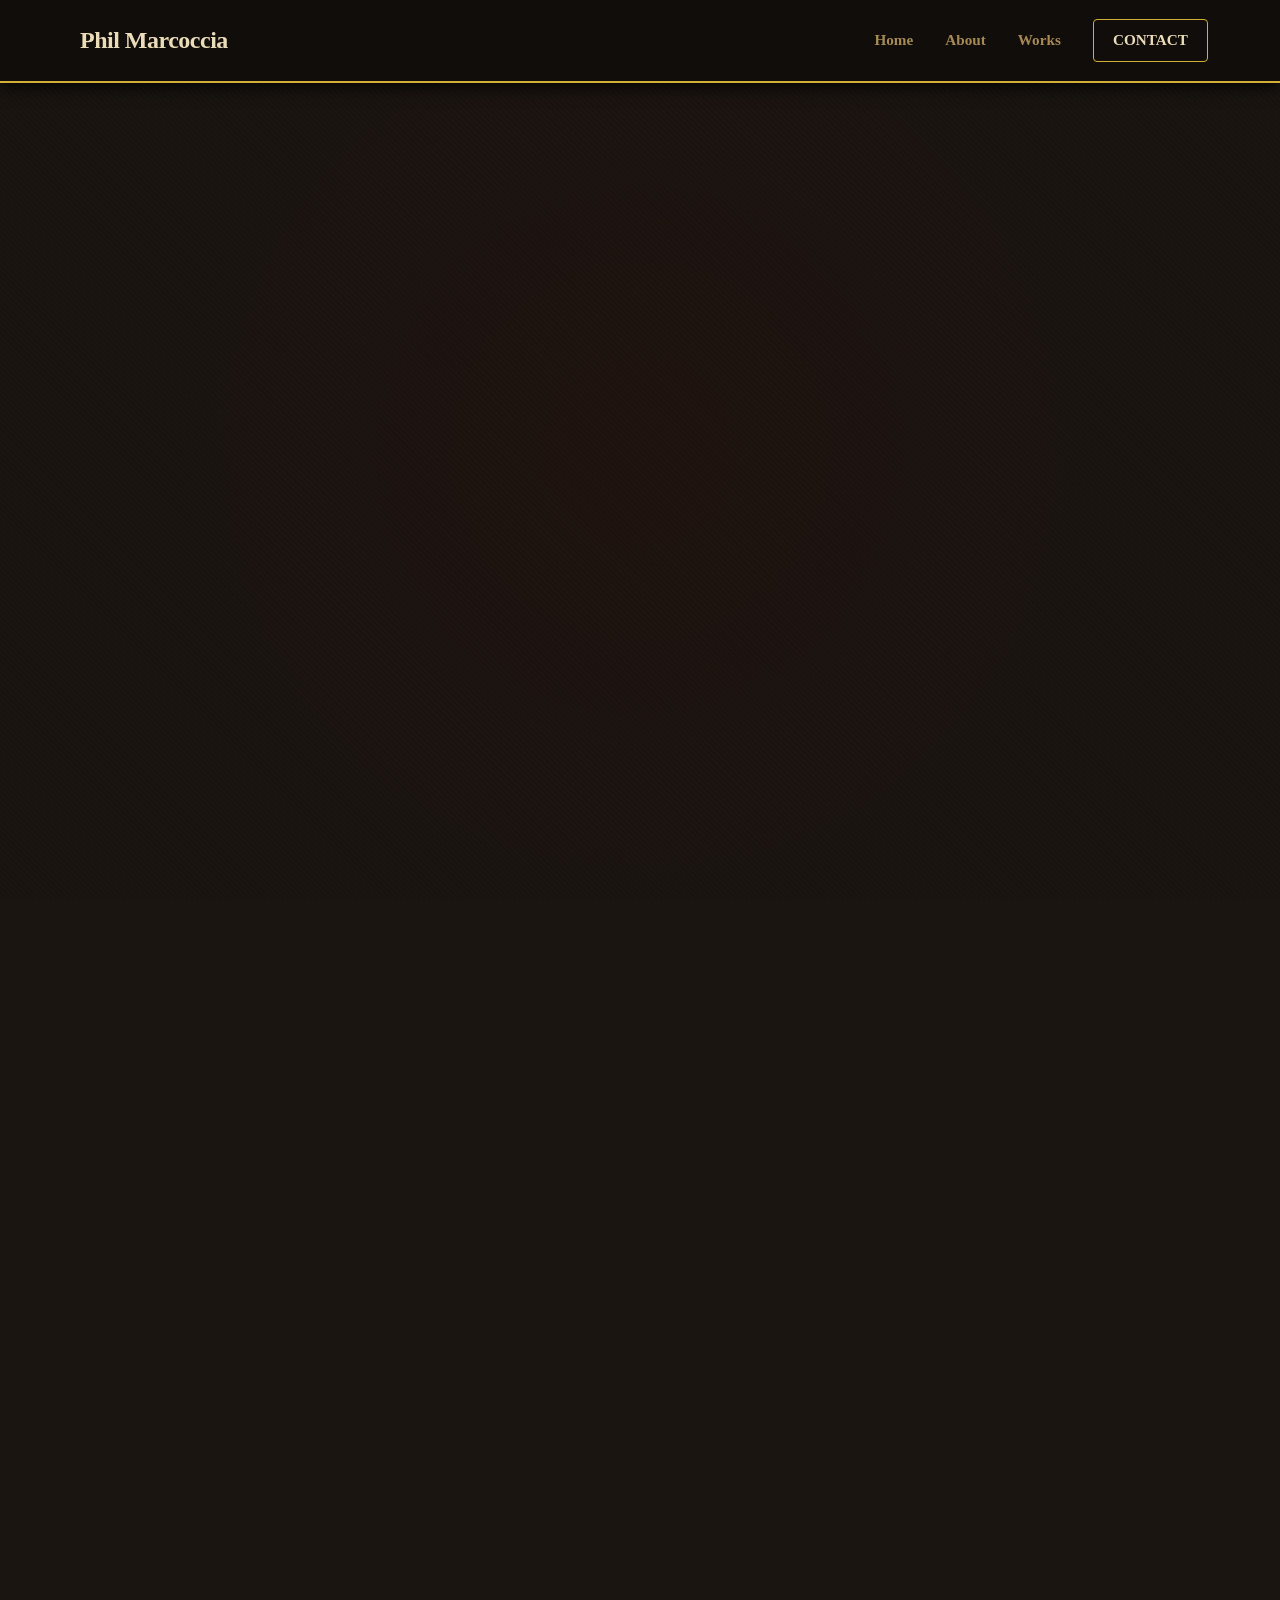
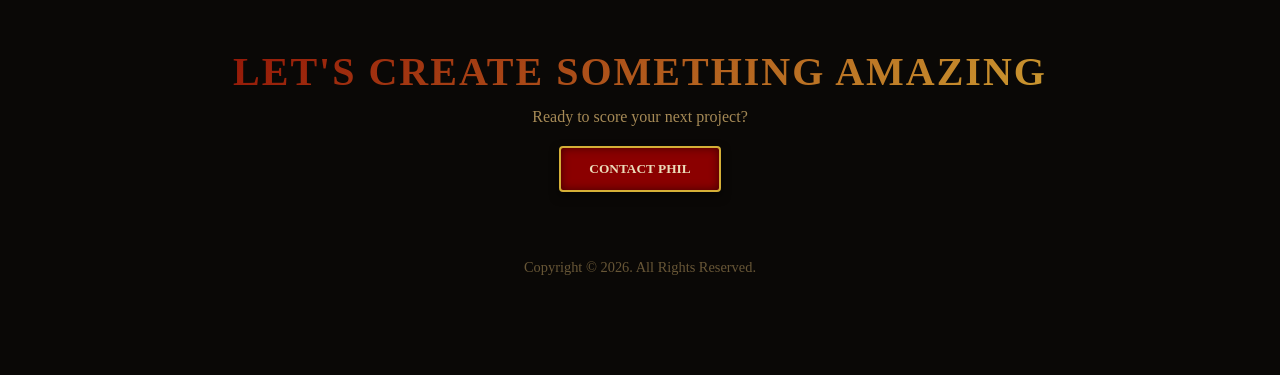
==== commit cf772b5e: "Update index.html" ====
--- a/index.html
+++ b/index.html
@@ -165,7 +165,7 @@
         <div class="modal-content glass-card">
             <button class="modal-close" id="closeModalBtn" aria-label="Close"><i data-lucide="x"></i></button>
             <h2 class="text-gradient">Contact Phil</h2>
-            <form id="contactForm" class="contact-form" action="https://formsubmit.co/philmarcoccia@gmail.com"
+            <form id="contactForm" class="contact-form" action="https://formsubmit.co/[EMAIL_ADDRESS]"
                 method="POST">
                 <input type="hidden" name="_captcha" value="false">
                 <div class="form-group">
@@ -208,7 +208,7 @@
                         data-lucide="youtube"></i></a>
             </div>
 
-            <p class="copyright">Copyright &copy; 2024. All Rights Reserved.</p>
+            <p class="copyright">Copyright &copy; 2026. All Rights Reserved.</p>
         </div>
     </footer>
 
--- a/styles.css
+++ b/styles.css
@@ -1,12 +1,20 @@
 :root {
-    --bg-color: #1a1511; /* Dark stone/wood */
-    --text-color: #ebdcb9; /* Parchment/Bone */
-    --text-muted: #a68a56; /* Dimmed Gold */
-    --primary-gradient: linear-gradient(135deg, #8b0000, #d4af37); /* Crimson to Gold */
-    --primary-color: #8b0000; /* Crimson */
-    --secondary-color: #d4af37; /* Gold */
-    --glass-bg: rgba(26, 21, 17, 0.85); /* Semi-transparent dark bg */
-    --glass-border: #d4af37; /* Solid gold borders */
+    --bg-color: #1a1511;
+    /* Dark stone/wood */
+    --text-color: #ebdcb9;
+    /* Parchment/Bone */
+    --text-muted: #a68a56;
+    /* Dimmed Gold */
+    --primary-gradient: linear-gradient(135deg, #8b0000, #d4af37);
+    /* Crimson to Gold */
+    --primary-color: #8b0000;
+    /* Crimson */
+    --secondary-color: #d4af37;
+    /* Gold */
+    --glass-bg: rgba(26, 21, 17, 0.85);
+    /* Semi-transparent dark bg */
+    --glass-border: #d4af37;
+    /* Solid gold borders */
     --btn-primary: #8b0000;
 }
 
@@ -21,7 +29,8 @@
 }
 
 body {
-    font-family: 'Lora', serif; /* Body text */
+    font-family: 'Lora', serif;
+    /* Body text */
     background-color: var(--bg-color);
     color: var(--text-color);
     line-height: 1.6;
@@ -30,21 +39,25 @@
 
 /* Links */
 a {
-    color: var(--secondary-color); /* Gold color for links */
+    color: var(--secondary-color);
+    /* Gold color for links */
     text-decoration: none;
     transition: color 0.3s ease, text-shadow 0.3s ease;
 }
 
 a:hover {
-    color: var(--text-color); /* Brightens to parchment color on hover */
-    text-shadow: 0 0 8px rgba(212, 175, 55, 0.5); /* Subtle glowing effect */
+    color: var(--text-color);
+    /* Brightens to parchment color on hover */
+    text-shadow: 0 0 8px rgba(212, 175, 55, 0.5);
+    /* Subtle glowing effect */
 }
 
 /* Typography */
 h1,
 h2,
 h3 {
-    font-family: 'Cinzel', serif; /* Classic Fantasy Headings */
+    font-family: 'Cinzel', serif;
+    /* Classic Fantasy Headings */
     font-weight: 700;
     line-height: 1.2;
     text-transform: uppercase;
@@ -78,8 +91,8 @@
     width: 100vw;
     height: 100vh;
     background-color: #1a1511;
-    background-image: radial-gradient(circle at 50% 50%, rgba(139, 0, 0, 0.05), transparent 70%), 
-                      repeating-linear-gradient(45deg, rgba(0,0,0,0.1) 0px, rgba(0,0,0,0.1) 2px, transparent 2px, transparent 4px);
+    background-image: radial-gradient(circle at 50% 50%, rgba(139, 0, 0, 0.05), transparent 70%),
+        repeating-linear-gradient(45deg, rgba(0, 0, 0, 0.1) 0px, rgba(0, 0, 0, 0.1) 2px, transparent 2px, transparent 4px);
     z-index: -1;
     pointer-events: none;
 }
@@ -90,9 +103,11 @@
     top: 0;
     width: 100%;
     z-index: 1000;
-    background: #110d0a; /* Darker than body */
-    border-bottom: 2px solid var(--glass-border); /* Solid gold border */
-    box-shadow: 0 4px 15px rgba(0,0,0,0.8);
+    background: #110d0a;
+    /* Darker than body */
+    border-bottom: 2px solid var(--glass-border);
+    /* Solid gold border */
+    box-shadow: 0 4px 15px rgba(0, 0, 0, 0.8);
 }
 
 .header-container {
@@ -125,21 +140,24 @@
 }
 
 .desktop-nav a:hover {
-    color: var(--secondary-color); /* Gold hover */
+    color: var(--secondary-color);
+    /* Gold hover */
 }
 
 .desktop-nav .nav-cta {
     background: transparent;
     border: 1px solid var(--glass-border);
     padding: 0.5rem 1.2rem;
-    border-radius: 4px; /* Slightly sharp corners, not fully rounded */
+    border-radius: 4px;
+    /* Slightly sharp corners, not fully rounded */
     color: var(--text-color);
     font-family: 'Cinzel', serif;
     text-transform: uppercase;
 }
 
 .desktop-nav .nav-cta:hover {
-    background: rgba(212, 175, 55, 0.1); /* Faint gold tint */
+    background: rgba(212, 175, 55, 0.1);
+    /* Faint gold tint */
     color: var(--secondary-color);
 }
 
@@ -179,7 +197,8 @@
     align-items: center;
     gap: 0.5rem;
     padding: 0.8rem 1.8rem;
-    border-radius: 4px; /* Classic RPG button shape */
+    border-radius: 4px;
+    /* Classic RPG button shape */
     font-weight: 700;
     font-family: 'Cinzel', serif;
     text-transform: uppercase;
@@ -190,24 +209,29 @@
 }
 
 .primary-btn {
-    background: var(--primary-color); /* Crimson */
-    color: var(--text-color);
-    border-color: var(--glass-border); /* Gold Border */
-    box-shadow: inset 0 0 10px rgba(0,0,0,0.5), 0 4px 10px rgba(0,0,0,0.6);
+    background: var(--primary-color);
+    /* Crimson */
+    color: var(--text-color);
+    border-color: var(--glass-border);
+    /* Gold Border */
+    box-shadow: inset 0 0 10px rgba(0, 0, 0, 0.5), 0 4px 10px rgba(0, 0, 0, 0.6);
 }
 
 .primary-btn:hover {
-    background: #a00000; /* Brighter Crimson */
+    background: #a00000;
+    /* Brighter Crimson */
     transform: translateY(-2px);
-    box-shadow: inset 0 0 15px rgba(0,0,0,0.6), 0 6px 15px rgba(0,0,0,0.8);
+    box-shadow: inset 0 0 15px rgba(0, 0, 0, 0.6), 0 6px 15px rgba(0, 0, 0, 0.8);
     color: white;
 }
 
 .secondary-btn {
-    background: #2a221b; /* Dark wood/stone */
-    color: var(--text-color);
-    border-color: #554433; /* Darker border */
-    box-shadow: inset 0 0 10px rgba(0,0,0,0.8);
+    background: #2a221b;
+    /* Dark wood/stone */
+    color: var(--text-color);
+    border-color: #554433;
+    /* Darker border */
+    box-shadow: inset 0 0 10px rgba(0, 0, 0, 0.8);
 }
 
 .secondary-btn:hover {
@@ -240,7 +264,8 @@
     position: absolute;
     width: 90%;
     height: 90%;
-    background: radial-gradient(circle, rgba(139,0,0,0.4) 0%, rgba(212,175,55,0.2) 50%, transparent 70%); /* Fiery/Magical Aura */
+    background: radial-gradient(circle, rgba(139, 0, 0, 0.4) 0%, rgba(212, 175, 55, 0.2) 50%, transparent 70%);
+    /* Fiery/Magical Aura */
     filter: blur(40px);
     z-index: 1;
     animation: pulse 4s ease-in-out infinite alternate;
@@ -280,17 +305,21 @@
 }
 
 .glass-card {
-    background: #2a221b; /* Dark Slate/Wood */
-    border: 2px solid var(--glass-border); /* Gold border */
-    border-radius: 8px; /* Sharper corners */
+    background: #2a221b;
+    /* Dark Slate/Wood */
+    border: 2px solid var(--glass-border);
+    /* Gold border */
+    border-radius: 8px;
+    /* Sharper corners */
     padding: 4rem;
     position: relative;
     text-align: center;
-    box-shadow: inset 0 0 40px rgba(0,0,0,0.8), 0 15px 30px rgba(0,0,0,0.7);
+    box-shadow: inset 0 0 40px rgba(0, 0, 0, 0.8), 0 15px 30px rgba(0, 0, 0, 0.7);
 }
 
 /* Ornate corner decoration illusion */
-.glass-card::before, .glass-card::after {
+.glass-card::before,
+.glass-card::after {
     content: '';
     position: absolute;
     width: 20px;
@@ -335,36 +364,42 @@
 
 .work-card {
     background: #1f1813;
-    border: 2px solid #554433; /* Dull border, brightens on hover */
+    border: 2px solid #554433;
+    /* Dull border, brightens on hover */
     border-radius: 4px;
     overflow: hidden;
     transition: transform 0.3s ease, border-color 0.3s ease, box-shadow 0.3s ease;
     text-decoration: none;
     color: inherit;
     display: block;
-    box-shadow: 0 5px 15px rgba(0,0,0,0.5);
+    box-shadow: 0 5px 15px rgba(0, 0, 0, 0.5);
 }
 
 .work-card:hover {
     transform: translateY(-8px);
-    border-color: var(--glass-border); /* Gold on hover */
-    box-shadow: 0 15px 25px rgba(0,0,0,0.8), 0 0 15px rgba(212,175,55,0.2);
+    border-color: var(--glass-border);
+    /* Gold on hover */
+    box-shadow: 0 15px 25px rgba(0, 0, 0, 0.8), 0 0 15px rgba(212, 175, 55, 0.2);
 }
 
 .work-img {
     width: 100%;
-    aspect-ratio: 1 / 1; /* Forces the container to perfectly match a square album cover */
+    aspect-ratio: 1 / 1;
+    /* Forces the container to perfectly match a square album cover */
     height: auto;
-    background-size: cover; /* Since container is square, cover perfectly fits without cutting off */
+    background-size: cover;
+    /* Since container is square, cover perfectly fits without cutting off */
     background-position: center;
     background-repeat: no-repeat;
     border-bottom: 2px solid #554433;
     transition: filter 0.3s ease;
-    filter: sepia(0.4) brightness(0.8); /* Aged look */
+    filter: sepia(0.4) brightness(0.8);
+    /* Aged look */
 }
 
 .work-card:hover .work-img {
-    filter: sepia(0) brightness(1.1); /* Reveal true colors on hover */
+    filter: sepia(0) brightness(1.1);
+    /* Reveal true colors on hover */
     border-bottom-color: var(--glass-border);
 }
 
@@ -459,3 +494,122 @@
         display: none;
     }
 }
+
+/* Contact Form Modal */
+.modal-overlay {
+    position: fixed;
+    top: 0;
+    left: 0;
+    width: 100vw;
+    height: 100vh;
+    background: rgba(10, 8, 6, 0.9);
+    z-index: 2000;
+    display: flex;
+    justify-content: center;
+    align-items: center;
+    opacity: 0;
+    pointer-events: none;
+    transition: opacity 0.3s ease;
+}
+
+.modal-overlay.active {
+    opacity: 1;
+    pointer-events: all;
+}
+
+.modal-content {
+    position: relative;
+    width: 90%;
+    max-width: 600px;
+    max-height: 90vh;
+    overflow-y: auto;
+    padding: 3rem !important;
+    /* override glass-card's 4rem */
+    transform: translateY(30px);
+    transition: transform 0.3s ease;
+}
+
+.modal-overlay.active .modal-content {
+    transform: translateY(0);
+}
+
+.modal-close {
+    position: absolute;
+    top: 1.5rem;
+    right: 1.5rem;
+    background: transparent;
+    border: none;
+    color: var(--text-muted);
+    cursor: pointer;
+    transition: color 0.3s ease;
+}
+
+.modal-close:hover {
+    color: var(--secondary-color);
+}
+
+.contact-form {
+    display: flex;
+    flex-direction: column;
+    gap: 1.5rem;
+    margin-top: 1.5rem;
+    text-align: left;
+}
+
+.form-group {
+    display: flex;
+    flex-direction: column;
+    gap: 0.5rem;
+}
+
+.form-group label {
+    font-weight: 600;
+    font-family: 'Cinzel', serif;
+    color: var(--text-color);
+}
+
+.form-group input,
+.form-group textarea {
+    width: 100%;
+    padding: 0.8rem;
+    background: #1f1813;
+    border: 1px solid #554433;
+    border-radius: 4px;
+    color: var(--text-color);
+    font-family: 'Lora', serif;
+    font-size: 1rem;
+    transition: border-color 0.3s ease, box-shadow 0.3s ease;
+}
+
+.form-group input:focus,
+.form-group textarea:focus {
+    outline: none;
+    border-color: var(--glass-border);
+    box-shadow: 0 0 10px rgba(212, 175, 55, 0.2);
+}
+
+.form-group textarea {
+    resize: vertical;
+    min-height: 120px;
+}
+
+.w-full {
+    width: 100%;
+    justify-content: center;
+}
+
+.btn:disabled {
+    background: #3a2f26;
+    color: var(--text-muted);
+    border-color: #554433;
+    cursor: not-allowed;
+    box-shadow: none;
+    transform: none;
+}
+
+.btn:disabled:hover {
+    background: #3a2f26;
+    color: var(--text-muted);
+    transform: none;
+    box-shadow: none;
+}
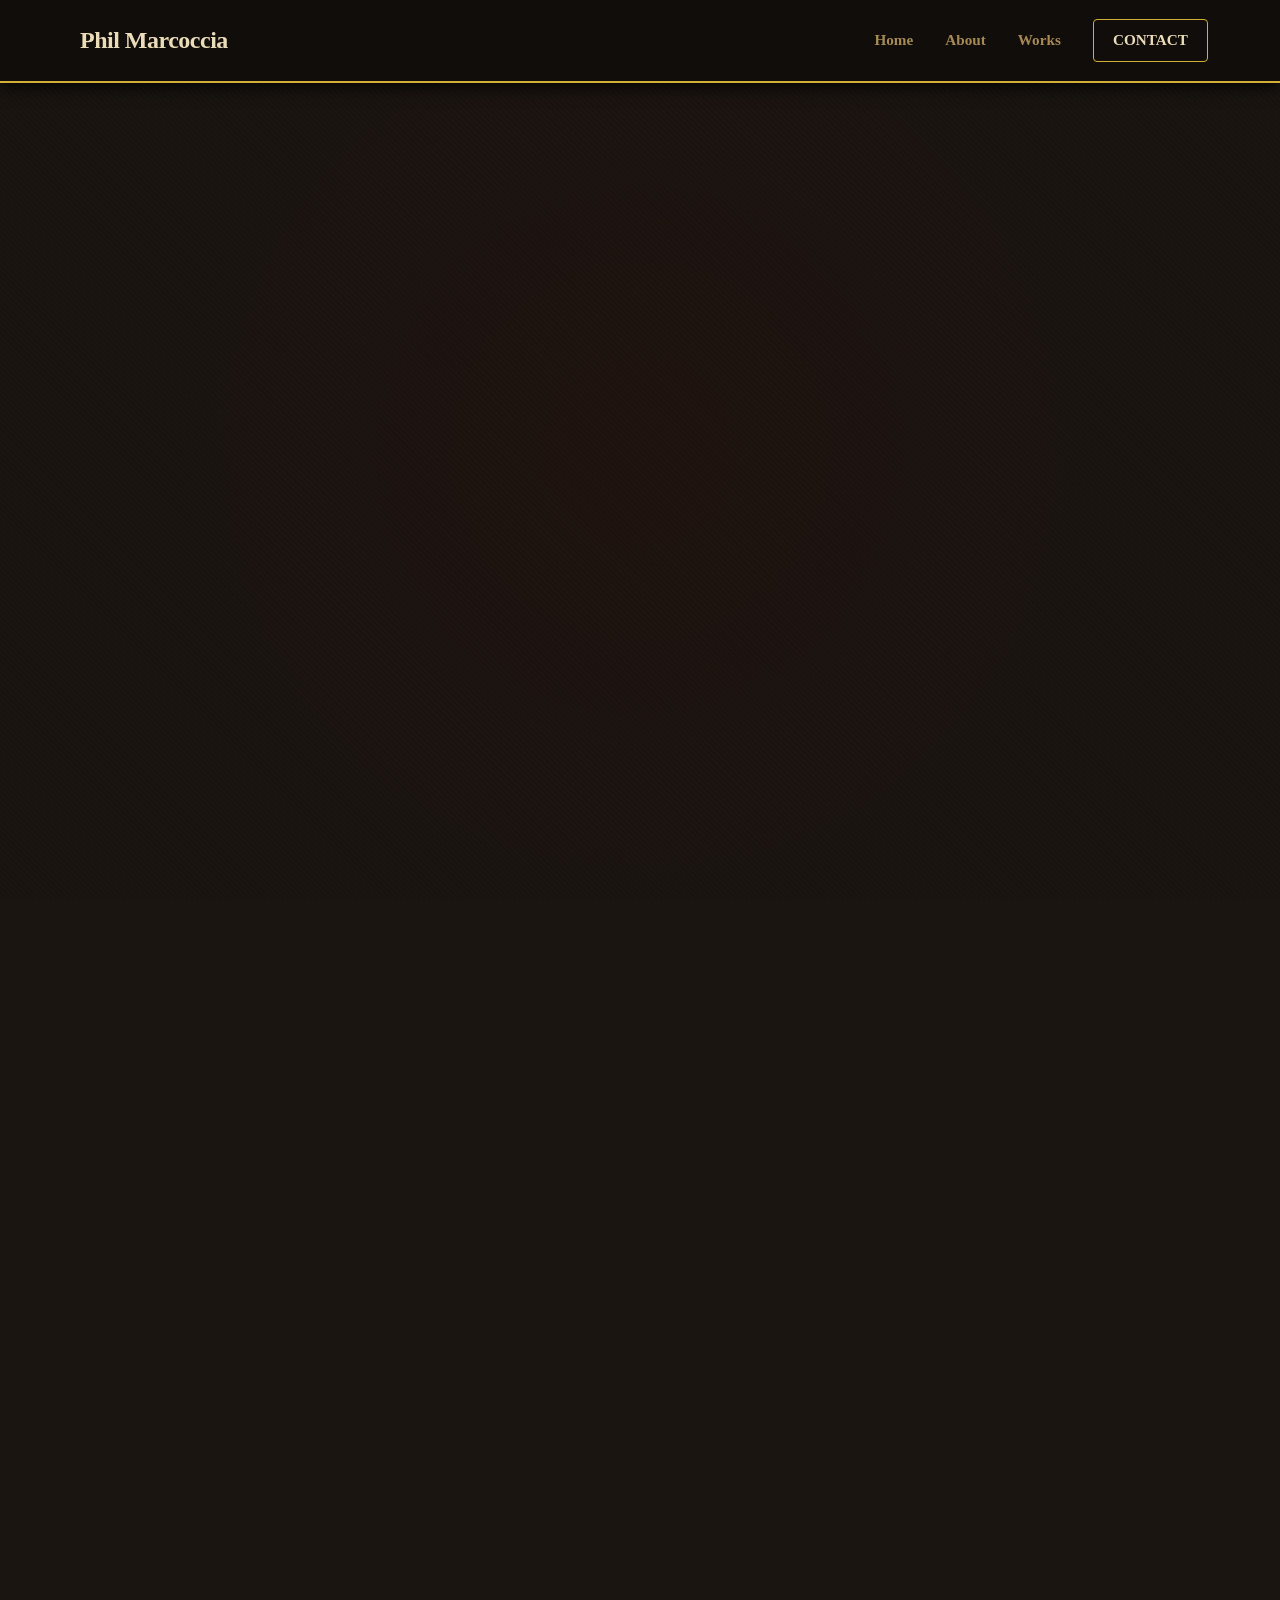
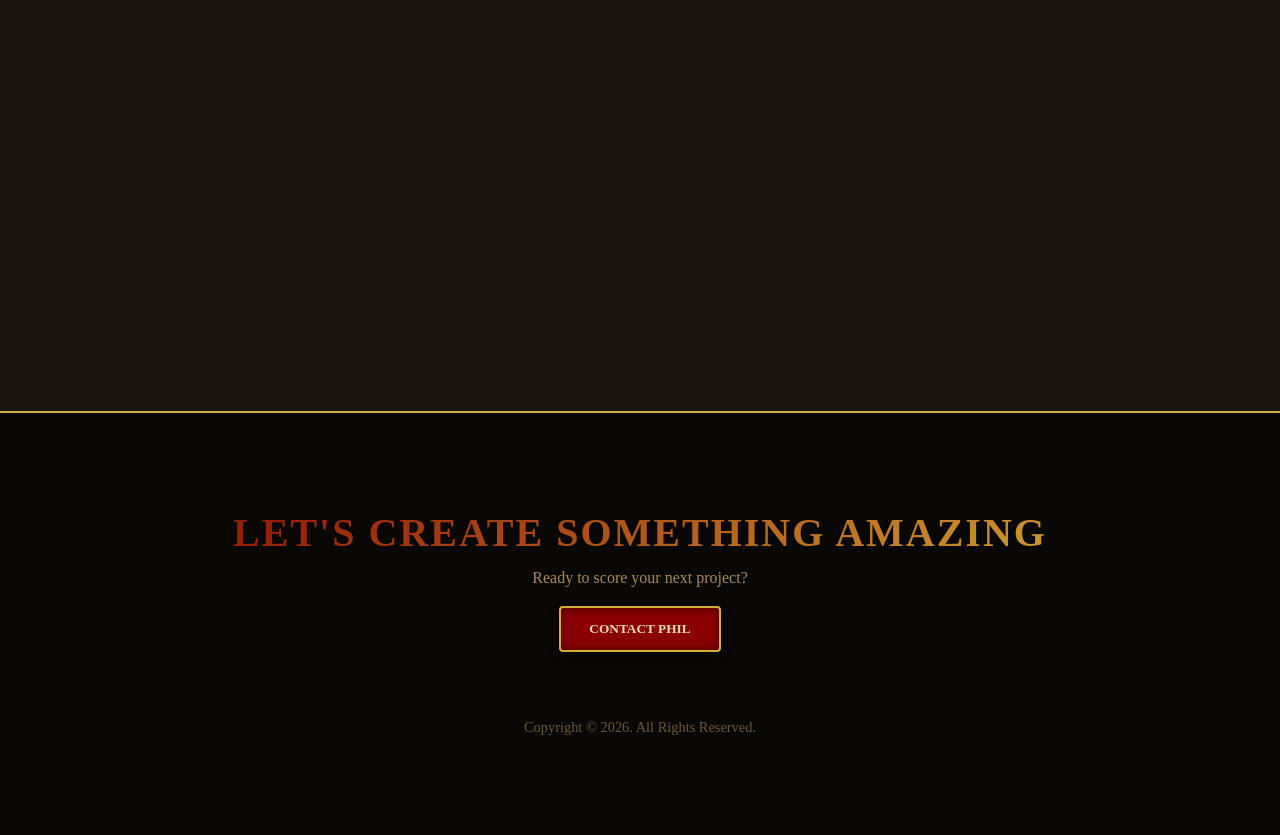
==== commit 5519b717: "Add 'Wayfarers' Rest' work card to index.html Added a new work card for 'Wayfarers' Rest' with a lin" ====
--- a/index.html
+++ b/index.html
@@ -113,6 +113,13 @@
             <div class="container text-center fade-up">
                 <h2>Featured Works</h2>
                 <div class="works-grid">
+                    <a href="https://open.spotify.com/album/1aDkrggsTL0HWMF9HPETrP?si=AavlnEeMSGOtNvM8-DfUlQ"
+                        target="_blank" rel="noopener noreferrer" class="work-card">
+                        <div class="work-img"
+                            style="background-image: url('https://philmarcoccia.com/wp-content/uploads/2026/01/Helrift_Wayfarers-Rest.png');">
+                        </div>
+                        <h3>Wayfarers' Rest</h3>
+                    </a>
                     <a href="https://open.spotify.com/album/38iLrhs3Cl4PazbVwEwVcy?si=UflPCK6YS7u-g_o5Gp1jyQ&nd=1&dlsi=6be304c5d95e4900"
                         target="_blank" rel="noopener noreferrer" class="work-card">
                         <div class="work-img"
